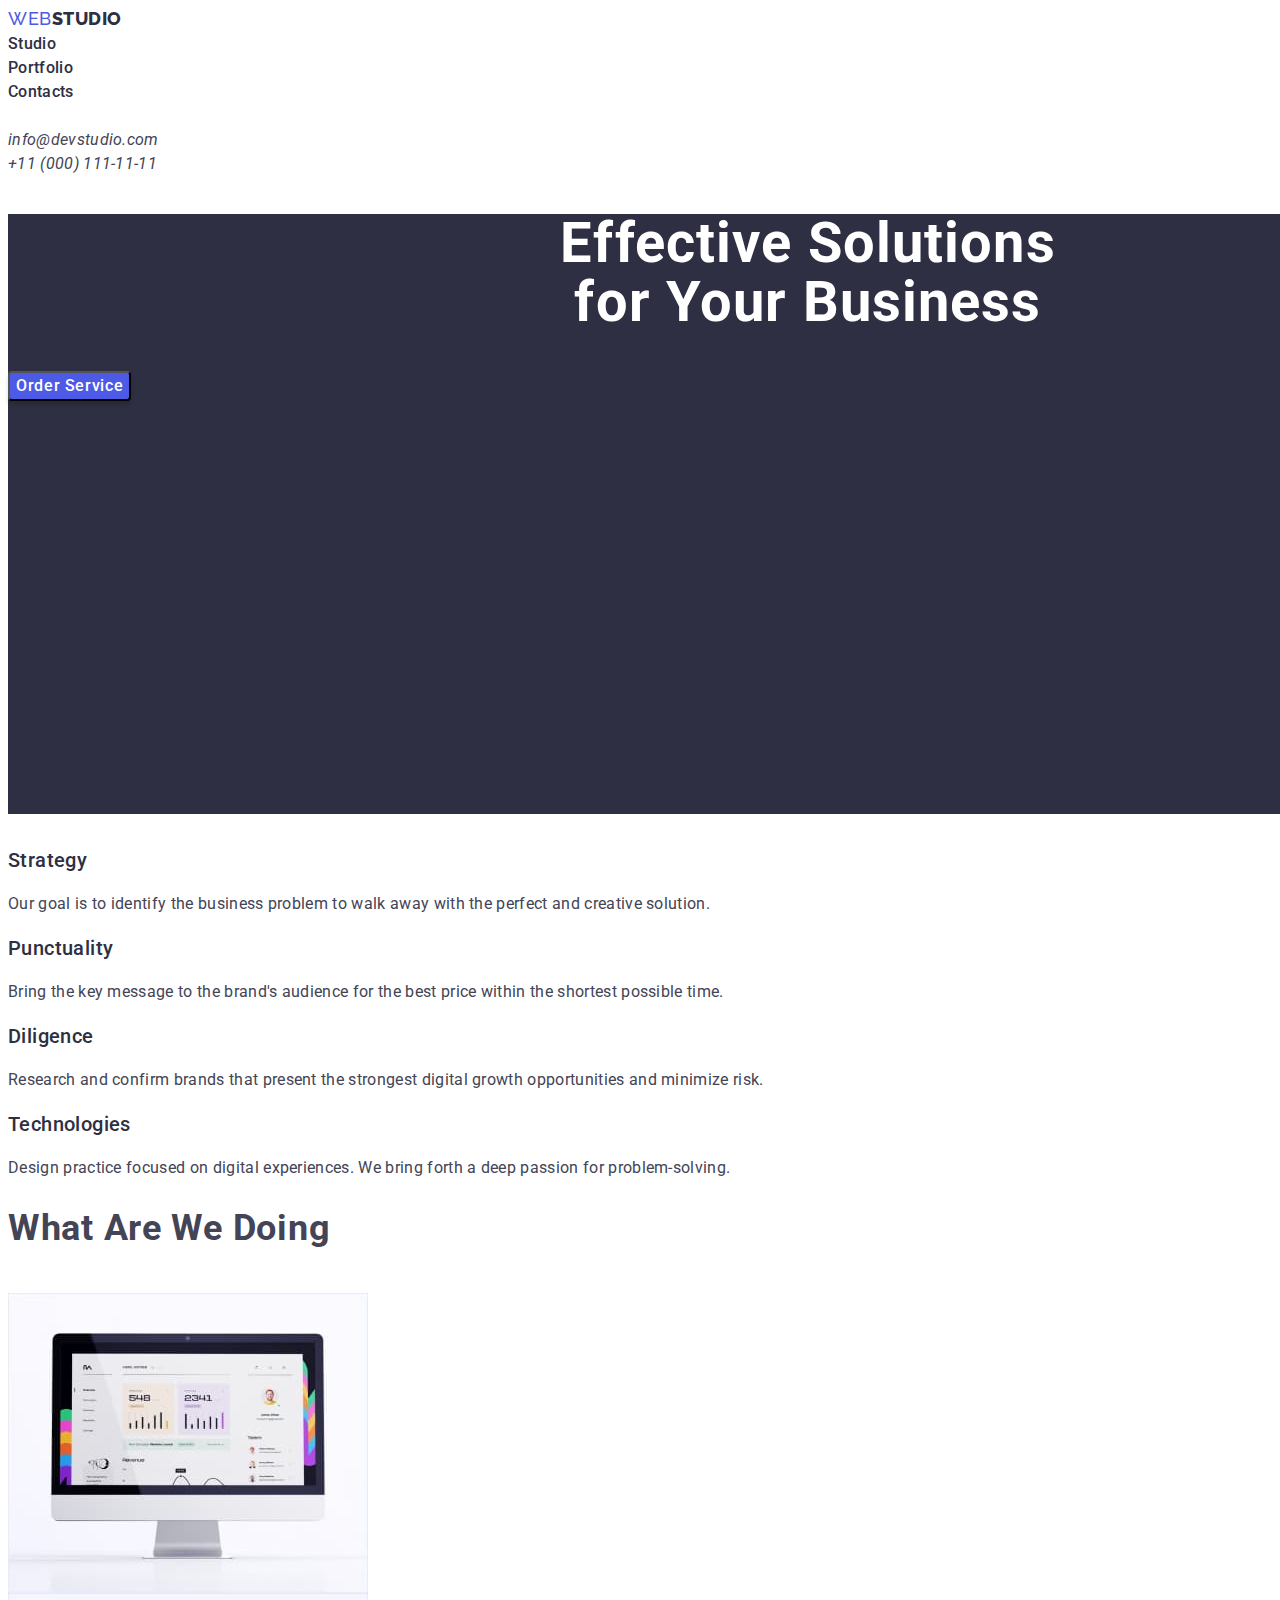
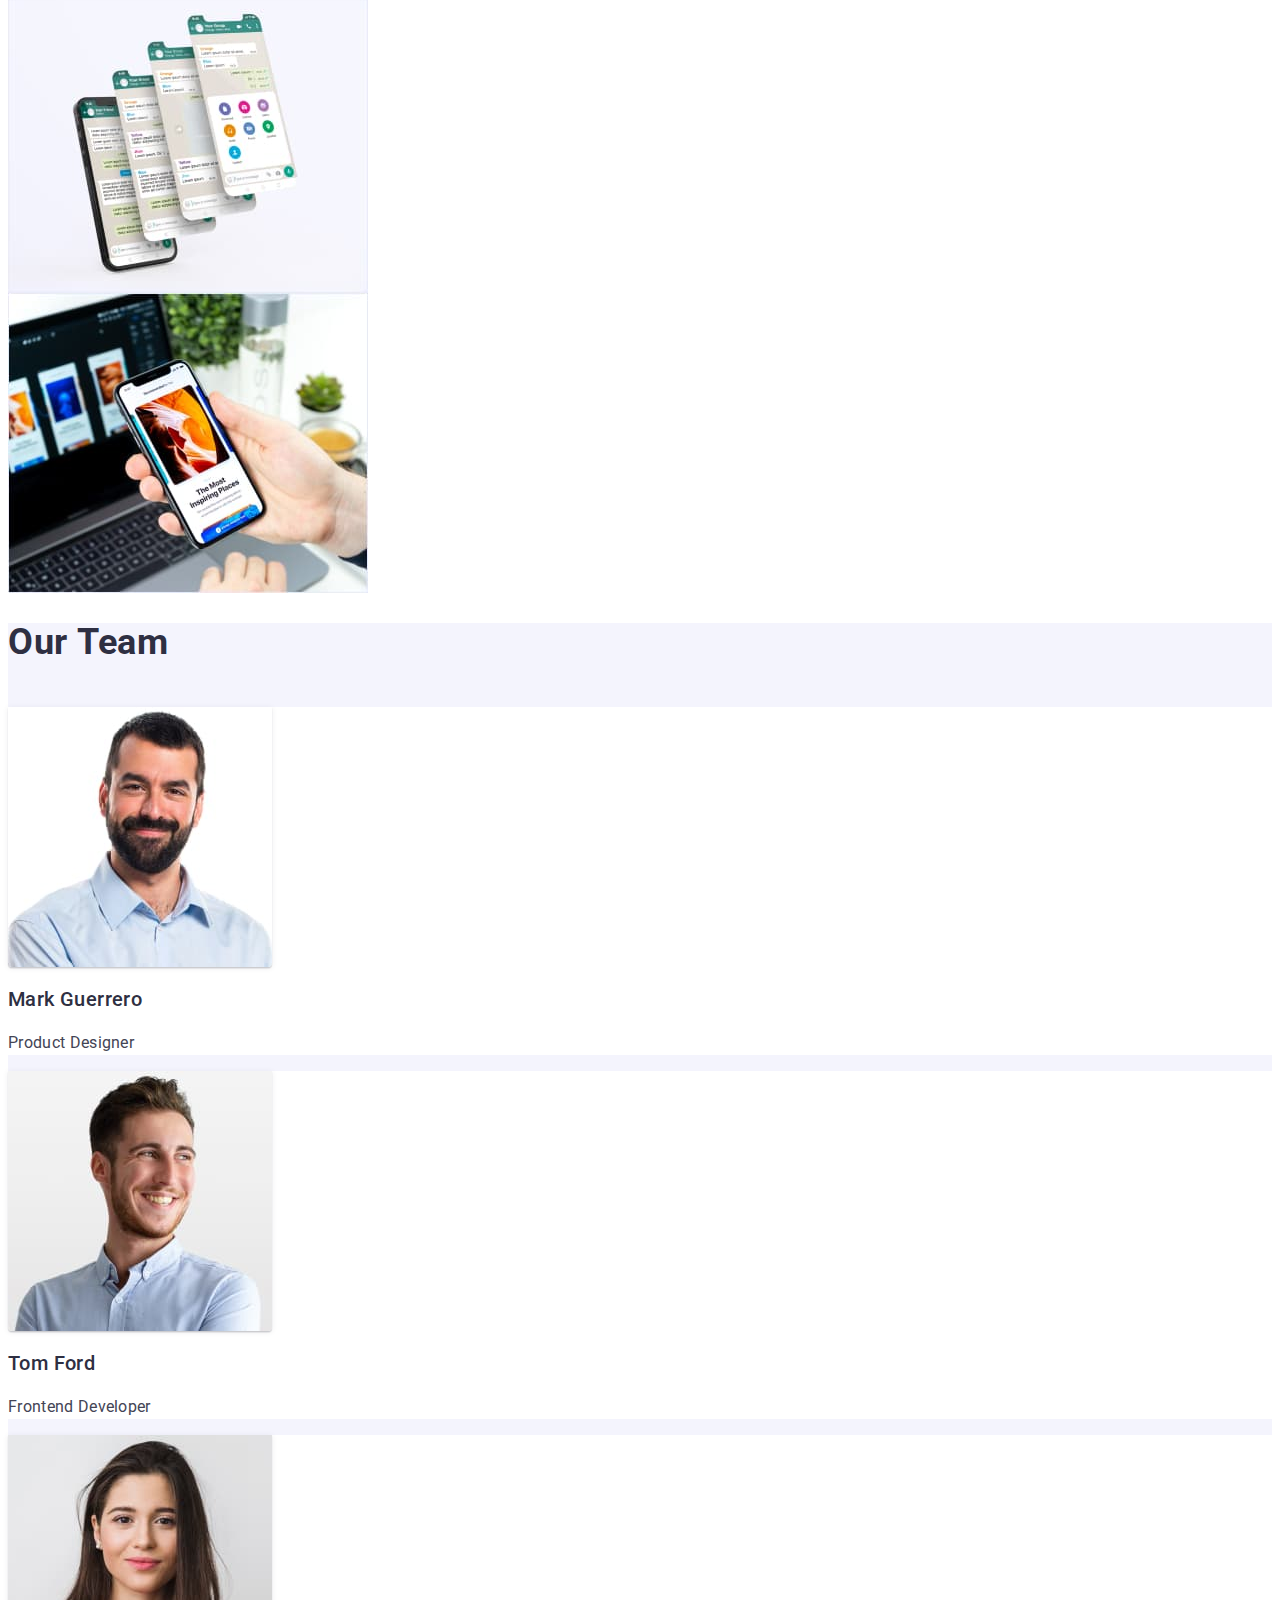
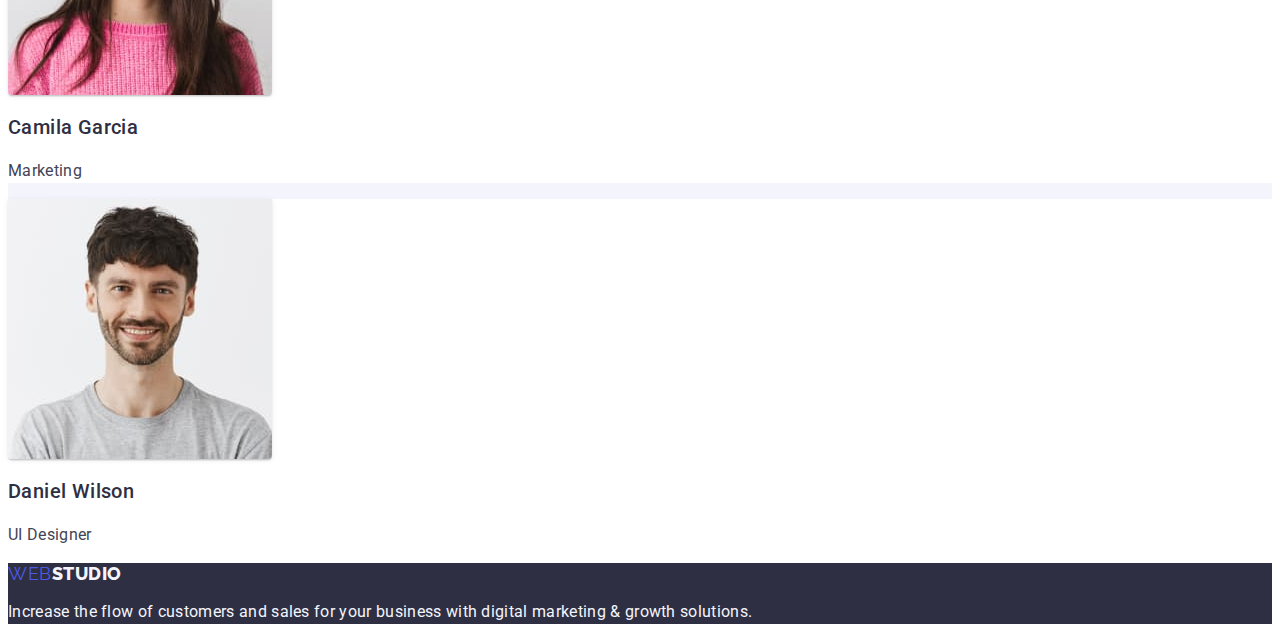
==== index.html @ 4553c9b6 "hw2" ====
<!DOCTYPE html>
<html lang="en">
<head>
    <meta charset="UTF-8">
    <meta http-equiv="X-UA-Compatible" content="IE=edge">
    <meta name="viewport" content="width=device-width, initial-scale=1.0">
    <title>WebStudio</title>
    <link rel="preconnect" href="https://fonts.googleapis.com">
    <link rel="preconnect" href="https://fonts.gstatic.com" crossorigin>
    <link href="https://fonts.googleapis.com/css2?family=Raleway:wght@800&family=Roboto:wght@400;500;700&display=swap" rel="stylesheet">
    <link rel="stylesheet" href="./css/style.css">
</head>
<body>
    <!--header-->
<header class="header-top">    
    <nav>
        <a class="linklogo" href="./index.html">Web<span class="logopart">Studio</span></a>
        <ul>
            <li><a class="menuheader" href="./index.html">Studio</a></li>
            <li><a class="menuheader" href="./portfolio.html">Portfolio</a></li>
            <li><a class="menuheader" href="#">Contacts</a></li>           
        </ul>        
    </nav>
        <address>
            <ul class="contact">
                <li><a class="contactmail" href="mailto:info@devstudio.com">info@devstudio.com</a></li>
                <li><a class="contacttel" href="tel:+110001111111">+11 (000) 111-11-11</a></li>
            </ul>
        </address>
</header>
<main>
    <!--hero--> 
    <section class="hero">
        <h1 class="herotitle">Effective Solutions <br> for Your Business</h1>
        <button type="button" class="herobutton" >Order Service</button>
    </section>

    <!--advantages-->
    <section> 
        <h2 class="visually-hidden">Advantages</h2>
        <ul>
            <li>
                <h3 class="advantage-title">Strategy</h3>
                <p class="advantage-text">Our goal is to identify the business problem to walk away with the perfect and creative solution. </p>
            </li>
            <li>
                <h3 class="advantage-title">Punctuality</h3>
                <p class="advantage-text">Bring the key message to the brand's audience for the best price within the shortest possible time.</p>
            </li>
            <li>
                <h3 class="advantage-title">Diligence</h3>
                <p class="advantage-text">Research and confirm brands that present the strongest digital growth opportunities and minimize risk.</p>
            </li>
            <li>
                <h3 class="advantage-title">Technologies</h3>
                <p class="advantage-text">Design practice focused on digital experiences. We bring forth a deep passion for problem-solving.</p>
            </li>
        </ul>
    </section>

    <!--boxes-->
    <section>
        <h2 class="boxestitle">What are we doing</h2>
        <ul class="boxfoto">
            <li class="box"><img src="./images/monitor.jpg" alt="monitor screen" width="360" height="300"></li>
            <li class="box"><img src="./images/application.jpg" alt="mobile phone screen with applications" width="360" height="300"></li>
            <li class="box"><img src="./images/mobile.jpg" alt="hand holding mobile phone" width="360" height="300"></li>
        </ul>
    </section>

    <!--team-->
    <section class="team">
        <h2 class="team-title">Our Team</h2>
        <ul>
            <li class="card">
                <img class="team-card" src="./images/guerrero.jpg" alt="mark guerrero" width="264" height="260">
                <h3 class="team-name">Mark Guerrero</h3>
                <p class="team-job">
                    Product Designer
                </p>
            </li>
            <li class="card">
                <img class="team-card" src="./images/ford.jpg" alt="tom ford" width="264" height="260">
                <h3 class="team-name">Tom Ford</h3>
                <p class="team-job">
                    Frontend Developer
                </p>
            </li>
            <li class="card">
                <img class="team-card" src="./images/garcia.jpg" alt="camila garcia" width="264" height="260">
                <h3 class="team-name">Camila Garcia</h3>
                <p class="team-job">
                    Marketing
                </p>
            </li>
            <li class="card">
                <img class="team-card" src="./images/wilson.jpg" alt="daniel wilson" width="264" height="260">
                <h3 class="team-name">Daniel Wilson</h3>
                <p class="team-job">
                    UI Designer
                </p>
            </li>
        </ul>
    </section>
</main>
    <!--footer-->
    <footer class="footer">
        <a class="linklogo" href="./index.html">Web<span class="logopartfooter" >Studio</span></a>
            <p class="footer-text">
                Increase the flow of customers and sales for your business with digital marketing & growth solutions.
            </p>
    </footer>
</body>
</html>
---- css/style.css ----
:root{
    --primary-text-color: #434455;
    --primary-bg-color: #f5f5f5;
    --accent-bg-color: #E7E9FC;
    --team-bg-color: #F4F4FD;
    --title-text-color: #2E2F42;
    --accent-color: #2196f3;
    --white-background-color: #ffffff;
    --black-color: #000000;
    --hover-focus-color: #4D5AE5;
    --button-hover-focus-color: #404BBF;
      
}

a {
    text-decoration: none;
  }
  
  ul {
    list-style: none;
    display: inline;
  }
  
  img {
    vertical-align: top;
  }
  
  h1,
  h2,
  h3 {
    font-weight: inherit;
    font-size: inherit;
  }
    
  html,
  body {
    height: 100%;
    line-height: 1;
  }

  body{
    font-family: 'Raleway', sans-serif;
    font-family: 'Roboto', sans-serif;
    font-size: 14px;
    color: var(--primary-text-color);
    background-color: var(--white-background-color);
}
.visually-hidden {
    /*приховані заголовки*/

      position: absolute;
      white-space: nowrap;
      width: 1px;
      height: 1px;
      overflow: hidden;
      border: 0;
      padding: 0;
      clip: rect(0 0 0 0);
      clip-path: inset(50%);
      margin: -1px;
}
  .header-top {
    font-size: 16px;
    font-family: Roboto;
    font-weight: 500;
    line-height: 1.5;
    letter-spacing: 0.02em;
    color: var(--title-text-color);
    align-items: center;
}
.linklogo {
    font-size: 18px;
    font-family: Raleway;
    font-style: normal;
    line-height: 1.17;
    letter-spacing: 0.03em;
    text-transform: uppercase;
    color: var(--hover-focus-color);
}
.logopart {
    font-size: 18px;
    font-family: Raleway;
    font-weight: 800;
    line-height: 1.17;
    letter-spacing: 0.03em;
    text-transform: uppercase;
    color: var(--title-text-color);
}
.menuheader {
    font-size: 16px;
    font-family: Roboto;
    font-weight: 500;
    line-height: 1.5;
    letter-spacing: 0.02em;
    color: var(--title-text-color);
}
.menuheader:hover,
.menuheader:focus {
  color: var(--hover-focus-color);
}

.contactmail {
    font-size: 16px;
    font-family: Roboto;
    font-weight: 400;
    line-height: 1.5;
    letter-spacing: 0.02em;
    color: var(--primary-text-color);
}
.contacttel {
    font-size: 16px;
    font-family: Roboto;
    font-weight: 400;
    line-height: 1.5;
    letter-spacing: 0.02em;
    color: var(--primary-text-color);
}
.hero {
    width: 1600px;
    height: 600px;
    left: 0px;
    top: 80px;
    background: var(--title-text-color);
}
.herotitle {
    /*Effective Solutions for Your Business*/
    font-size: 56px;
    font-family: Roboto;
    font-weight: 700;
    line-height: 1.07;
    letter-spacing: 0.02em;
    text-align: center;
    color: var(--white-background-color);
}
.herobutton {
    /*Order Service*/
    font-size: 16px;
    font-family: inherit;
    font-weight: 500;
    line-height: 1.5;
    letter-spacing: 0.04em;
    border-radius: 4px;
    background: var(--hover-focus-color);
    color: var(--white-background-color);
    box-shadow: 0px 4px 4px 0px rgba(0, 0, 0, 0.15);
}
.herobutton:hover,
.herobutton:focus {
    color: var(--accent-bg-color);
}

    /*Advantages*/

.advantage-title {
    font-size: 20px;
    font-family: Roboto;
    font-weight: 500;
    line-height: 1.2;
    letter-spacing: 0.02em;
    color: var(--title-text-color);
}
.advantage-text {
    font-size: 16px;
    font-family: Roboto;
    font-weight: 400;
    line-height: 1.5;
    letter-spacing: 0.02em;
    color: var(--primary-text-color);
}


.boxestitle {
    font-size: 36px;
    font-family: Roboto;
    font-weight: 700;
    line-height: 1.11;
    letter-spacing: 0.02em;
    text-transform: capitalize;
}

.team {
    background-color: var(--team-bg-color);
}
.team-title {
    font-size: 36px;
    font-family: Roboto;
    font-weight: 700;
    line-height: 1.11;
    letter-spacing: 0.02em;
    text-transform: capitalize;
    color: var(--title-text-color);
}
.team-card {
    background-color: var(--white-background-color);
    border-radius: 0px 0px 4px 4px;
    box-shadow: 0px 2px 1px 0px rgba(46, 47, 66, 0.08), 0px 1px 1px 0px rgba(46, 47, 66, 0.16), 0px 1px 6px 0px rgba(46, 47, 66, 0.08);
}

.team-name {
    font-size: 20px;
    font-family: Roboto;
    font-weight: 500;
    line-height: 1.2;
    letter-spacing: 0.02em;
    color: var(--title-text-color);
}
.team-job {
    font-size: 16px;
    font-family: Roboto;
    font-weight: 400;
    line-height: 1.5;
    letter-spacing: 0.02em;
    color: var(--primary-text-color);

}
.footer {
    background-color: var(--title-text-color);
}
.logopartfooter {
    font-size: 18px;
    font-family: Raleway;
    font-weight: 800;
    line-height: 1.17;
    letter-spacing: 0.03em;
    text-transform: uppercase;
    color: var(--team-bg-color);
}
.footer-text {
    font-size: 16px;
    font-family: Roboto;
    font-weight: 400;
    line-height: 1.5;
    letter-spacing: 0.02em;
    color: var(--team-bg-color);
}
.portfolio {
    background-color: var(--white-background-color);
}

.button-portfolio {
    font-size: 16px;
    font-family: inherit;
    font-weight: 500;
    line-height: 1.5;
    letter-spacing: 0.04em;
    color: var(--hover-focus-color);
    border-radius: 4px;
    border: 1px solid var(--accent-bg-color);
    background: var(--team-bg-color);
    cursor: pointer;
}
.button-portfolio:hover,
.button-portfolio:focus {
  background-color: var(--button-hover-focus-color);
  color: var(--white-background-color);
}
.card{
    background-color: var(--white-background-color);
}
.head-portfolio {
    font-size: 20px;
    font-family: Roboto;
    font-weight: 500;
    line-height: 1.2;
    letter-spacing: 0.02em;
    color: var(--title-text-color);
}
.portfolio-text {
    font-size: 16px;
    font-family: Roboto;
    font-weight: 400;
    line-height: 1.5;
    letter-spacing: 0.02em;
    color: var(--primary-text-color);
}
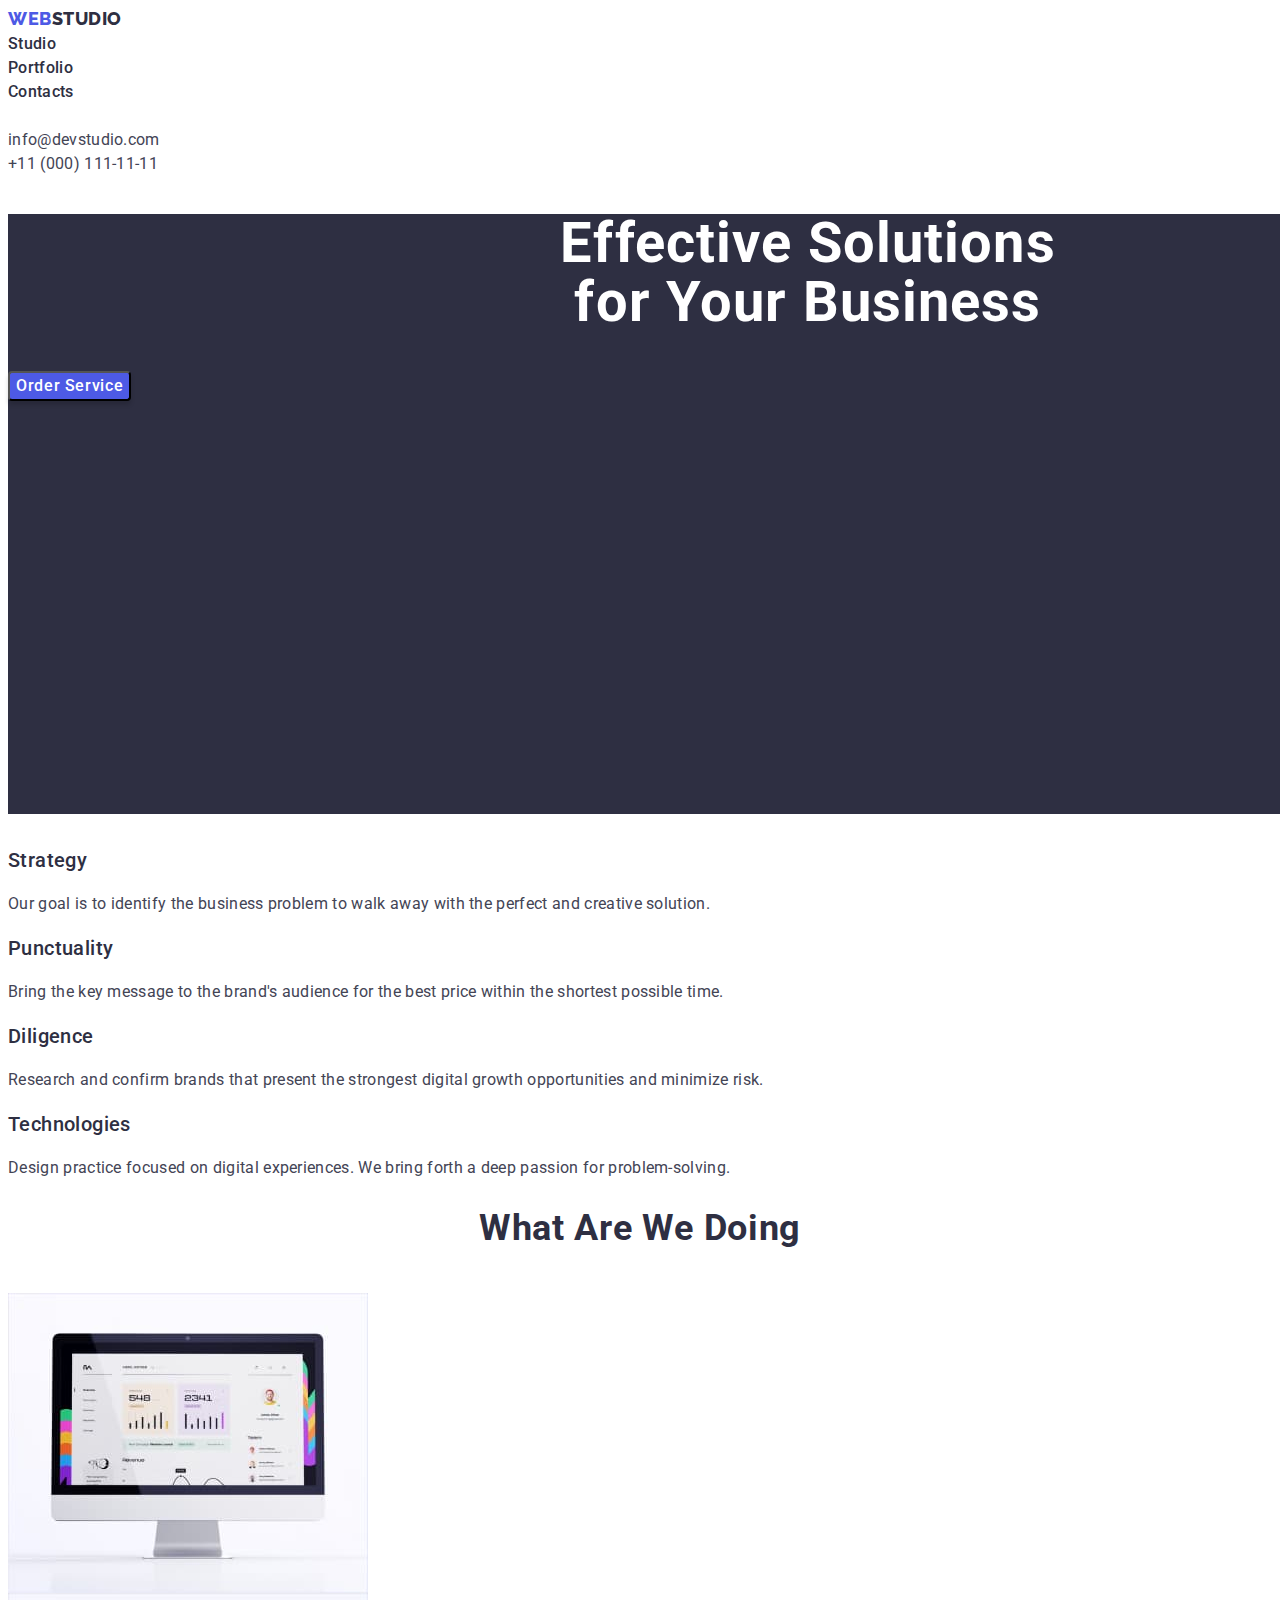
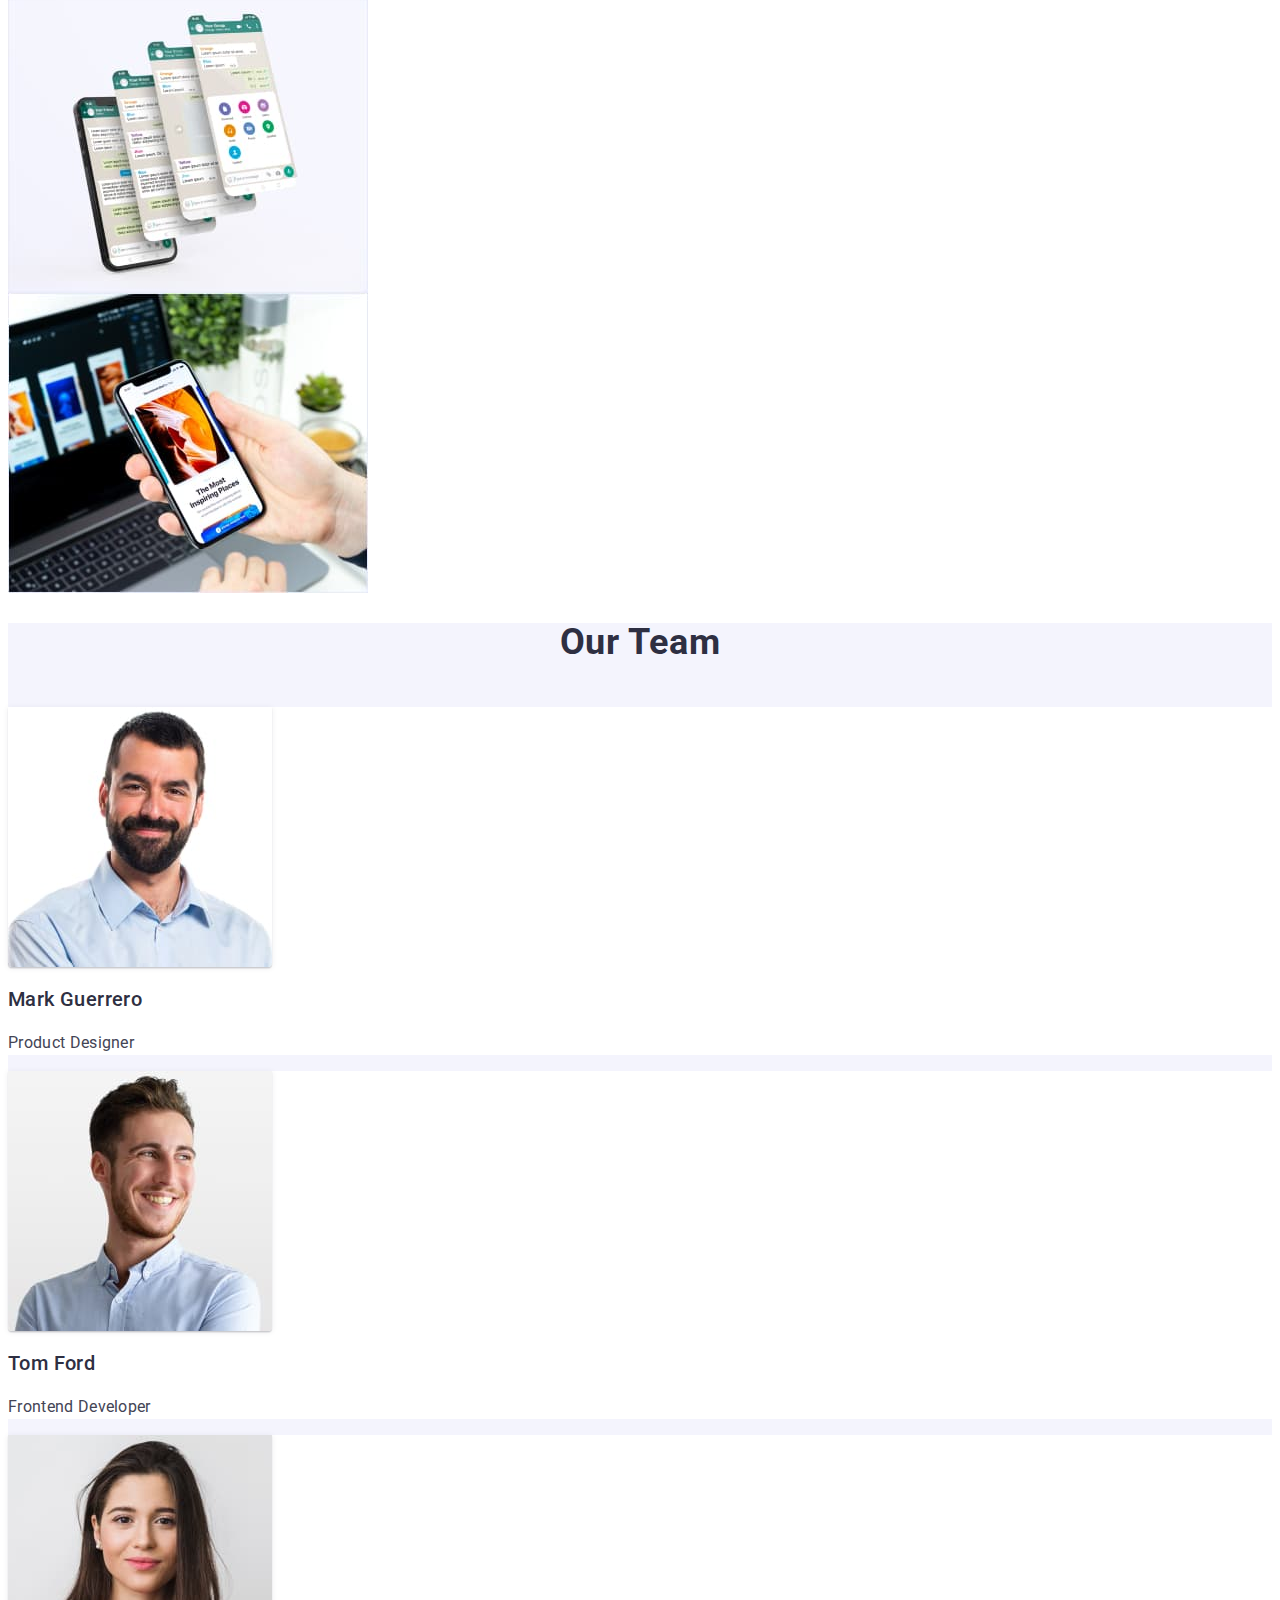
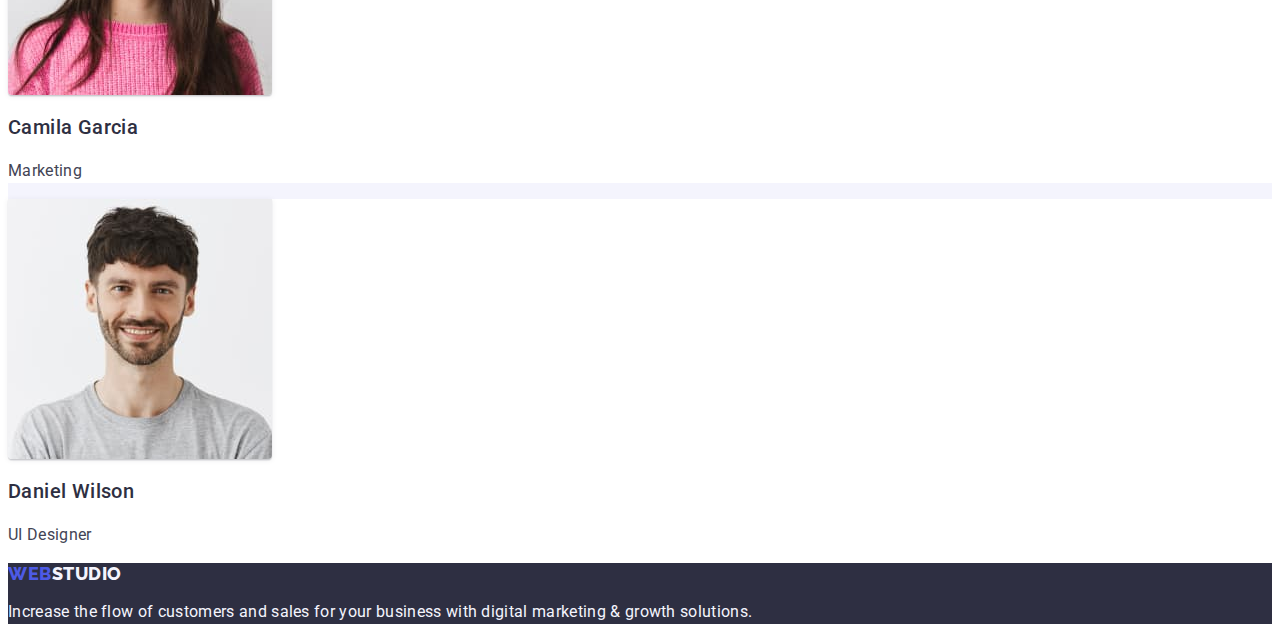
==== commit 374c0e61: "hw" ====
--- a/index.html
+++ b/index.html
@@ -14,17 +14,17 @@
     <!--header-->
 <header class="header-top">    
     <nav>
-        <a class="linklogo" href="./index.html">Web<span class="logopart">Studio</span></a>
-        <ul>
-            <li><a class="menuheader" href="./index.html">Studio</a></li>
-            <li><a class="menuheader" href="./portfolio.html">Portfolio</a></li>
-            <li><a class="menuheader" href="#">Contacts</a></li>           
+        <a class="linklogo link" href="./index.html">Web<span class="logopart link">Studio</span></a>
+        <ul class="list">
+            <li><a class="menuheader link" href="./index.html">Studio</a></li>
+            <li><a class="menuheader link" href="./portfolio.html">Portfolio</a></li>
+            <li><a class="menuheader link" href="">Contacts</a></li>           
         </ul>        
     </nav>
-        <address>
+        <address class="address">
             <ul class="contact">
-                <li><a class="contactmail" href="mailto:info@devstudio.com">info@devstudio.com</a></li>
-                <li><a class="contacttel" href="tel:+110001111111">+11 (000) 111-11-11</a></li>
+                <li><a class="contactmail link" href="mailto:info@devstudio.com">info@devstudio.com</a></li>
+                <li><a class="contacttel link" href="tel:+110001111111">+11 (000) 111-11-11</a></li>
             </ul>
         </address>
 </header>
@@ -38,7 +38,7 @@
     <!--advantages-->
     <section> 
         <h2 class="visually-hidden">Advantages</h2>
-        <ul>
+        <ul class="list">
             <li>
                 <h3 class="advantage-title">Strategy</h3>
                 <p class="advantage-text">Our goal is to identify the business problem to walk away with the perfect and creative solution. </p>
@@ -61,7 +61,7 @@
     <!--boxes-->
     <section>
         <h2 class="boxestitle">What are we doing</h2>
-        <ul class="boxfoto">
+        <ul class="boxfoto list">
             <li class="box"><img src="./images/monitor.jpg" alt="monitor screen" width="360" height="300"></li>
             <li class="box"><img src="./images/application.jpg" alt="mobile phone screen with applications" width="360" height="300"></li>
             <li class="box"><img src="./images/mobile.jpg" alt="hand holding mobile phone" width="360" height="300"></li>
@@ -71,7 +71,7 @@
     <!--team-->
     <section class="team">
         <h2 class="team-title">Our Team</h2>
-        <ul>
+        <ul class="list">
             <li class="card">
                 <img class="team-card" src="./images/guerrero.jpg" alt="mark guerrero" width="264" height="260">
                 <h3 class="team-name">Mark Guerrero</h3>
--- a/css/style.css
+++ b/css/style.css
@@ -1,4 +1,4 @@
-:root{
+:root {
     --primary-text-color: #434455;
     --primary-bg-color: #f5f5f5;
     --accent-bg-color: #E7E9FC;
@@ -8,8 +8,7 @@
     --white-background-color: #ffffff;
     --black-color: #000000;
     --hover-focus-color: #4D5AE5;
-    --button-hover-focus-color: #404BBF;
-      
+    --button-hover-focus-color: #404BBF;     
 }
 
 a {
@@ -68,9 +67,14 @@
     color: var(--title-text-color);
     align-items: center;
 }
+.link {
+    text-decoration: none;
+}
+
 .linklogo {
     font-size: 18px;
-    font-family: Raleway;
+    font-family: 'Raleway', sans-serif;
+    font-weight: 800;
     font-style: normal;
     line-height: 1.17;
     letter-spacing: 0.03em;
@@ -86,6 +90,9 @@
     text-transform: uppercase;
     color: var(--title-text-color);
 }
+.list {
+    list-style: none;
+}
 .menuheader {
     font-size: 16px;
     font-family: Roboto;
@@ -98,7 +105,9 @@
 .menuheader:focus {
   color: var(--hover-focus-color);
 }
-
+.address {
+    font-style: normal;
+}
 .contactmail {
     font-size: 16px;
     font-family: Roboto;
@@ -114,6 +123,12 @@
     line-height: 1.5;
     letter-spacing: 0.02em;
     color: var(--primary-text-color);
+}
+.contactmail:hover,
+.contactmail:focus,
+.contacttel:hover,
+.contacttel:focus,{
+  color: var(--button-hover-focus-color)
 }
 .hero {
     width: 1600px;
@@ -143,10 +158,11 @@
     background: var(--hover-focus-color);
     color: var(--white-background-color);
     box-shadow: 0px 4px 4px 0px rgba(0, 0, 0, 0.15);
+    cursor: pointer;
 }
 .herobutton:hover,
 .herobutton:focus {
-    color: var(--accent-bg-color);
+    color: var(--button-hover-focus-color);
 }
 
     /*Advantages*/
@@ -168,7 +184,6 @@
     color: var(--primary-text-color);
 }
 
-
 .boxestitle {
     font-size: 36px;
     font-family: Roboto;
@@ -176,6 +191,8 @@
     line-height: 1.11;
     letter-spacing: 0.02em;
     text-transform: capitalize;
+    text-align: center;
+    color: var(--title-text-color);
 }
 
 .team {
@@ -189,6 +206,7 @@
     letter-spacing: 0.02em;
     text-transform: capitalize;
     color: var(--title-text-color);
+    text-align: center;
 }
 .team-card {
     background-color: var(--white-background-color);
@@ -233,6 +251,7 @@
     letter-spacing: 0.02em;
     color: var(--team-bg-color);
 }
+/*Portfolio*/
 .portfolio {
     background-color: var(--white-background-color);
 }
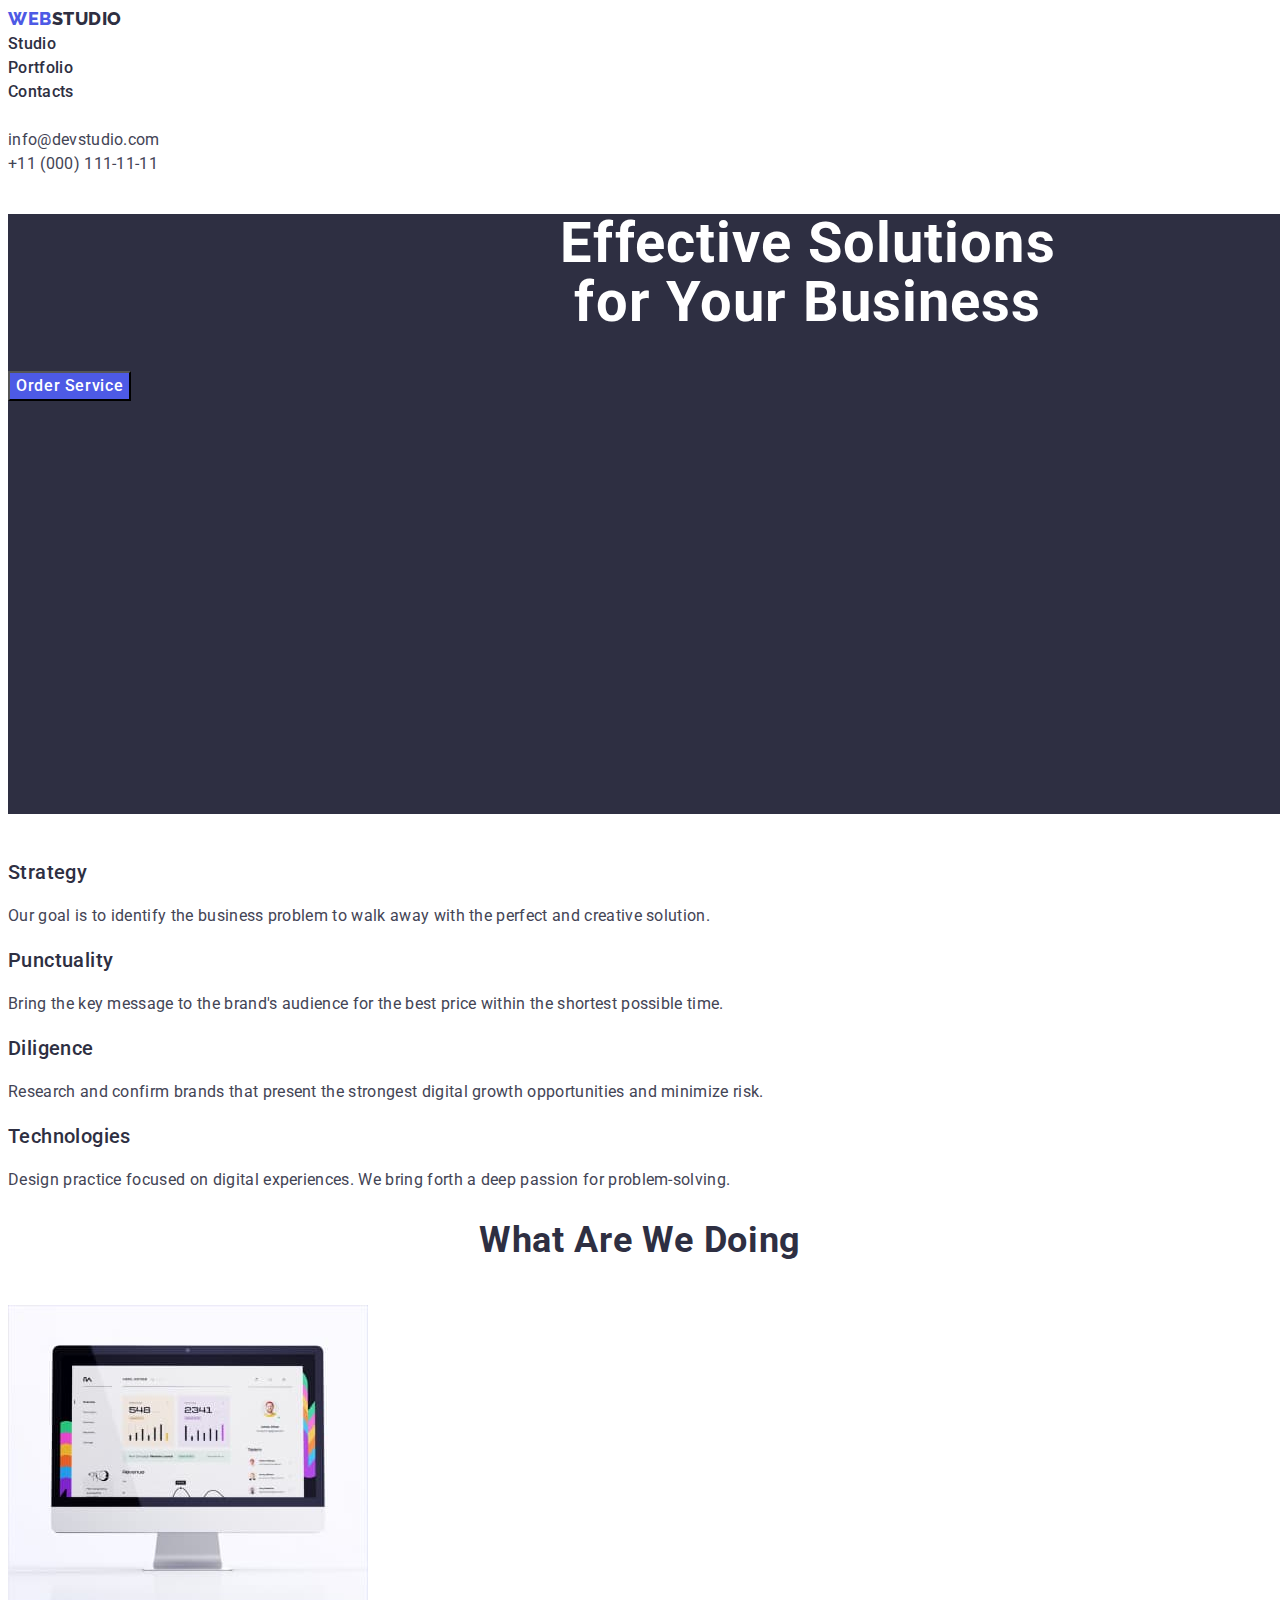
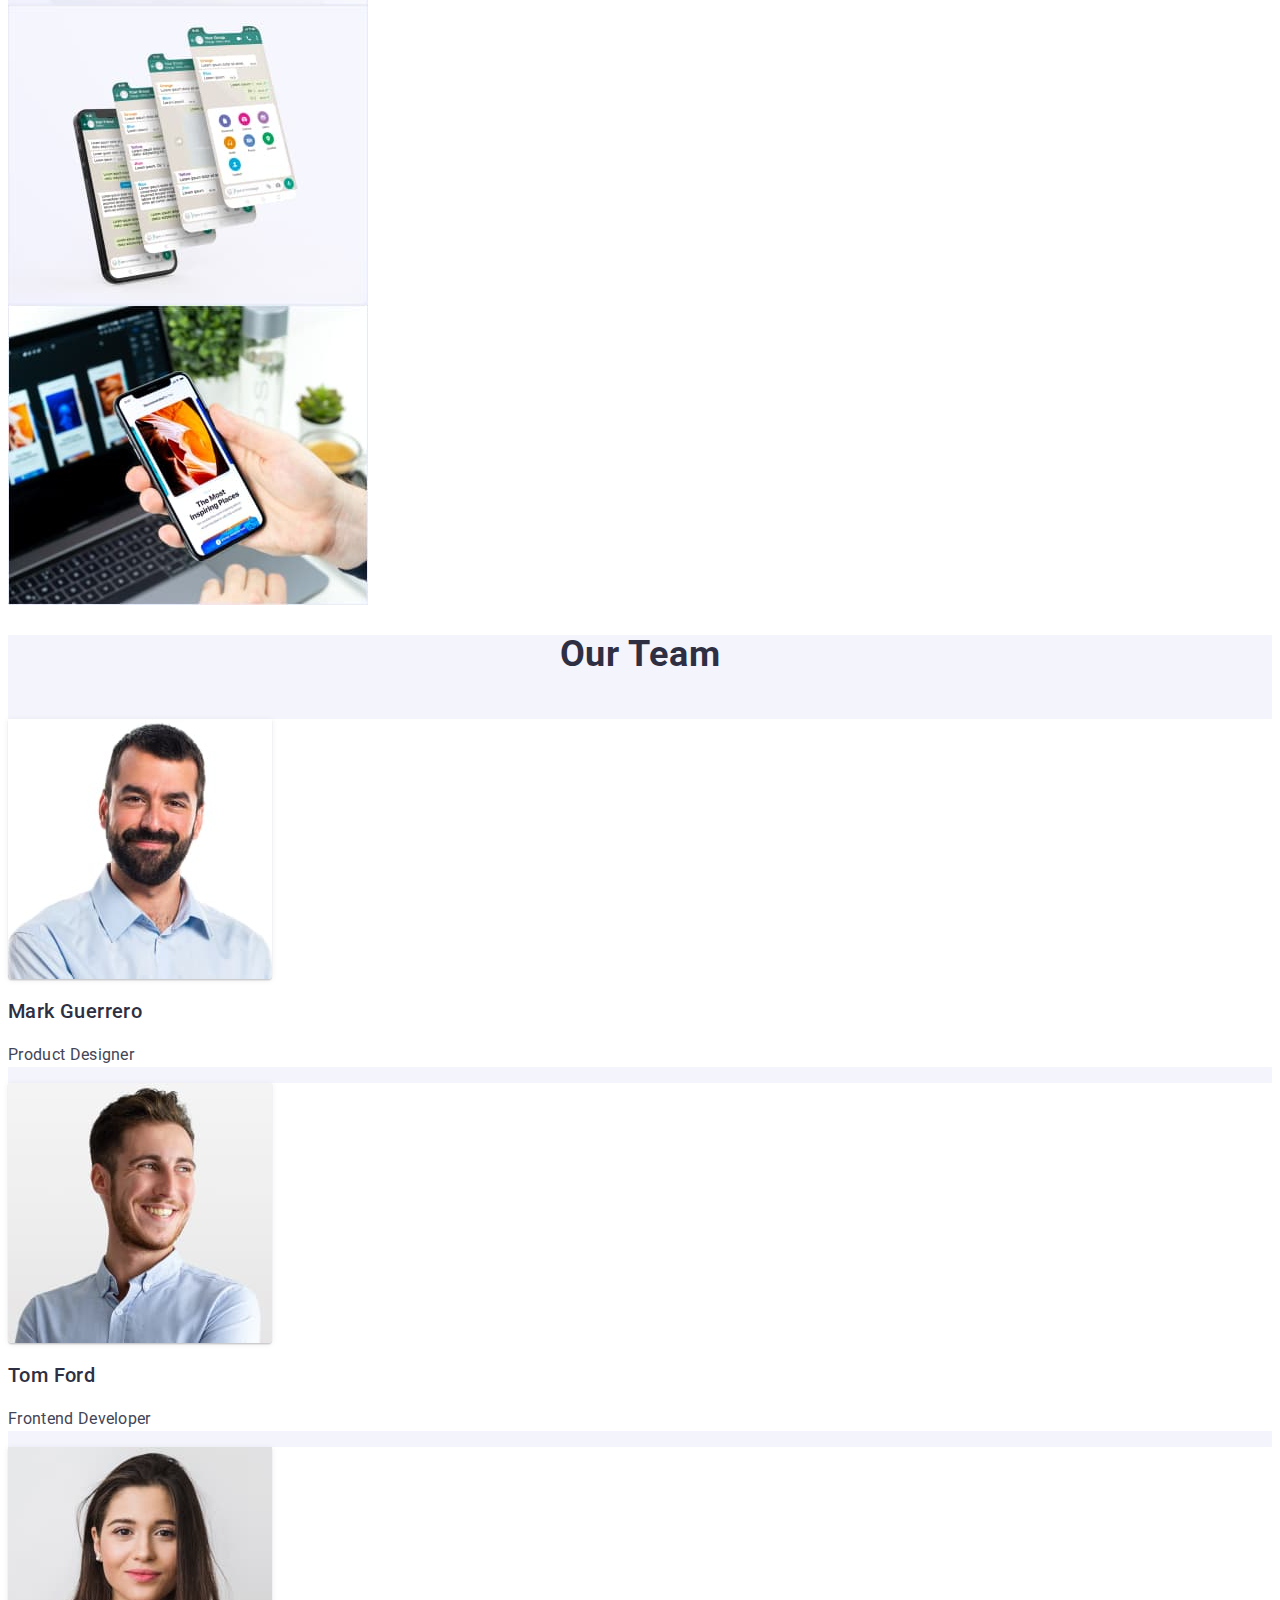
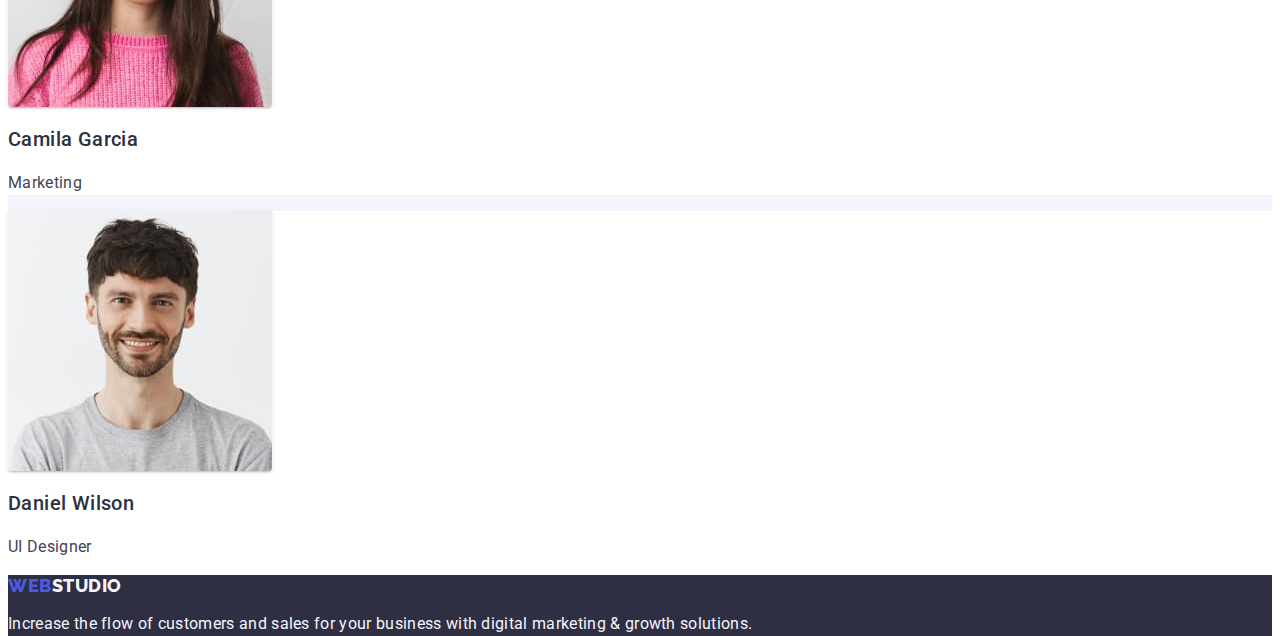
==== commit 74efe074: "hw2" ====
--- a/index.html
+++ b/index.html
@@ -105,7 +105,7 @@
 </main>
     <!--footer-->
     <footer class="footer">
-        <a class="linklogo" href="./index.html">Web<span class="logopartfooter" >Studio</span></a>
+        <a class="linklogo link" href="./index.html">Web<span class="logopartfooter link" >Studio</span></a>
             <p class="footer-text">
                 Increase the flow of customers and sales for your business with digital marketing & growth solutions.
             </p>
--- a/css/style.css
+++ b/css/style.css
@@ -47,13 +47,8 @@
 .visually-hidden {
     /*приховані заголовки*/
 
-      position: absolute;
       white-space: nowrap;
-      width: 1px;
-      height: 1px;
       overflow: hidden;
-      border: 0;
-      padding: 0;
       clip: rect(0 0 0 0);
       clip-path: inset(50%);
       margin: -1px;
@@ -65,8 +60,8 @@
     line-height: 1.5;
     letter-spacing: 0.02em;
     color: var(--title-text-color);
-    align-items: center;
-}
+}
+
 .link {
     text-decoration: none;
 }
@@ -103,7 +98,7 @@
 }
 .menuheader:hover,
 .menuheader:focus {
-  color: var(--hover-focus-color);
+    color: var(--hover-focus-color);
 }
 .address {
     font-style: normal;
@@ -154,10 +149,8 @@
     font-weight: 500;
     line-height: 1.5;
     letter-spacing: 0.04em;
-    border-radius: 4px;
     background: var(--hover-focus-color);
     color: var(--white-background-color);
-    box-shadow: 0px 4px 4px 0px rgba(0, 0, 0, 0.15);
     cursor: pointer;
 }
 .herobutton:hover,
@@ -263,15 +256,13 @@
     line-height: 1.5;
     letter-spacing: 0.04em;
     color: var(--hover-focus-color);
-    border-radius: 4px;
-    border: 1px solid var(--accent-bg-color);
     background: var(--team-bg-color);
     cursor: pointer;
 }
 .button-portfolio:hover,
 .button-portfolio:focus {
-  background-color: var(--button-hover-focus-color);
-  color: var(--white-background-color);
+    background-color: var(--button-hover-focus-color);
+    color: var(--white-background-color);
 }
 .card{
     background-color: var(--white-background-color);
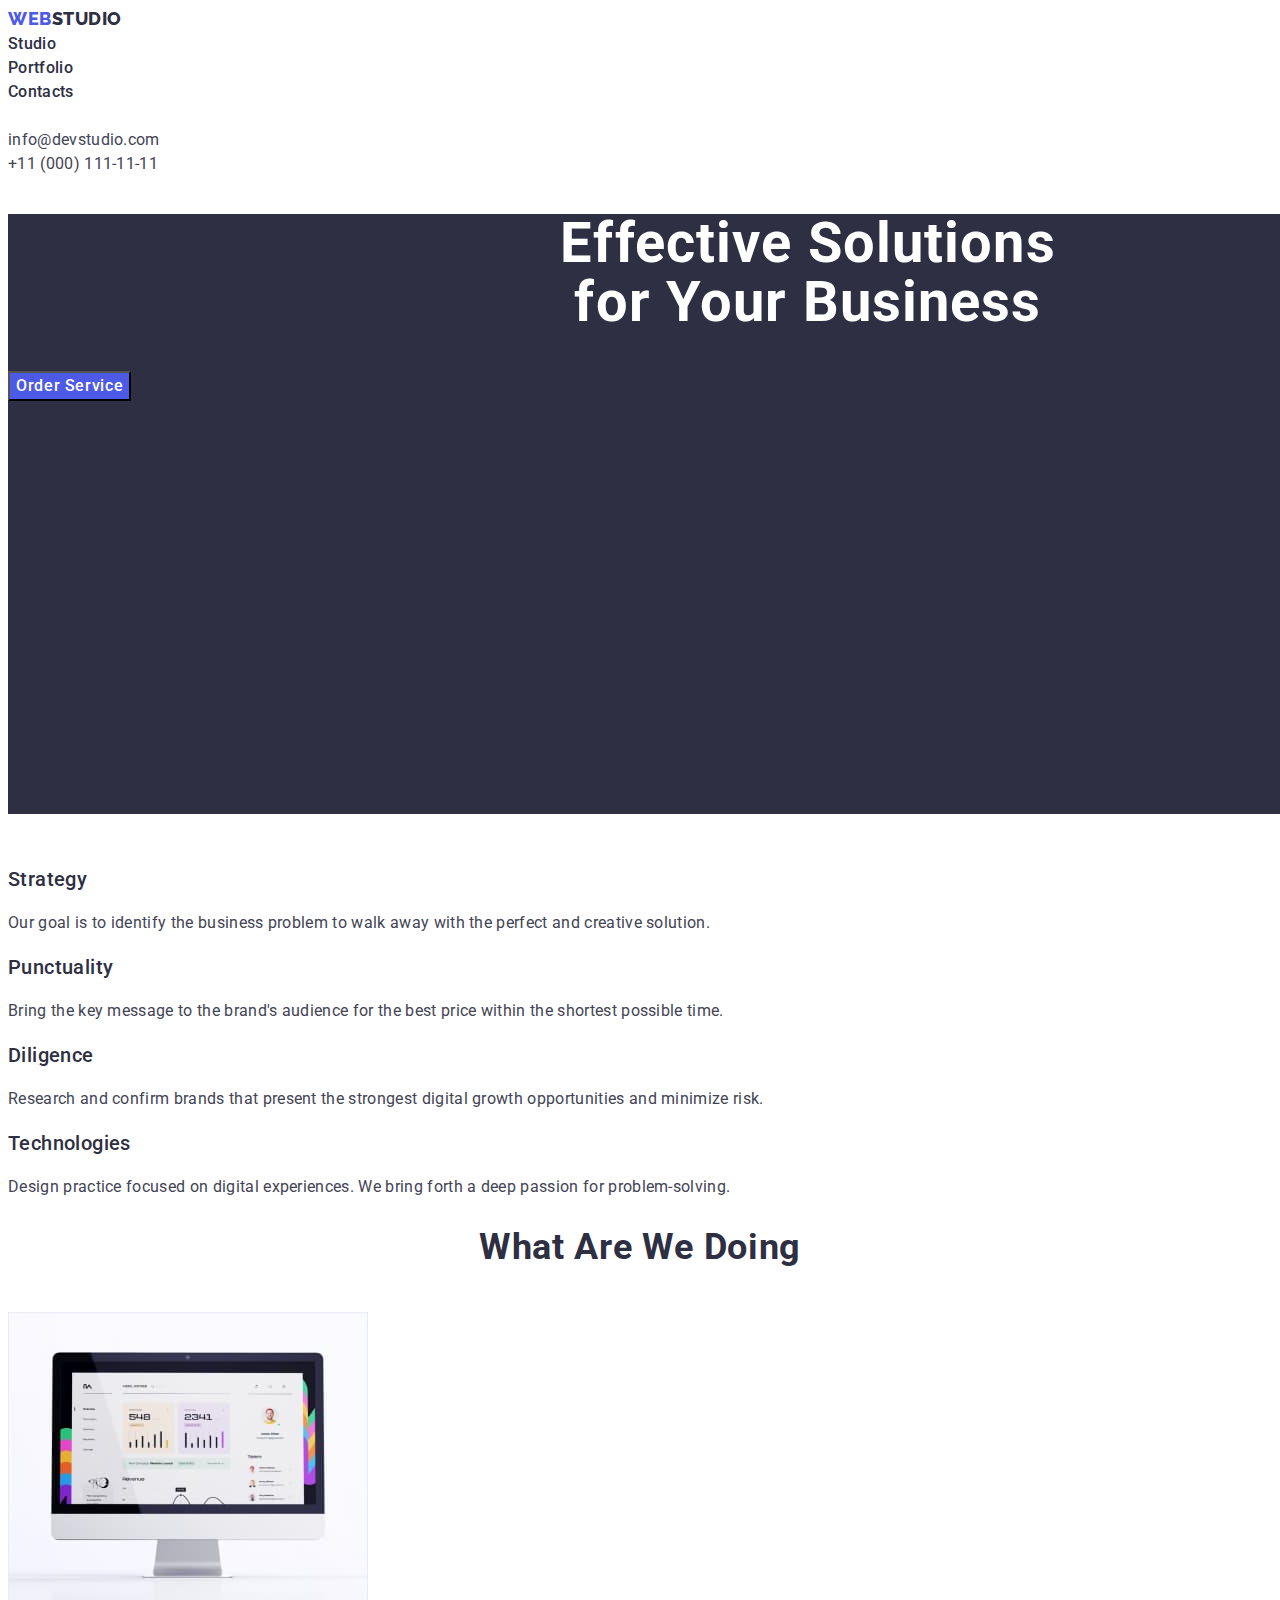
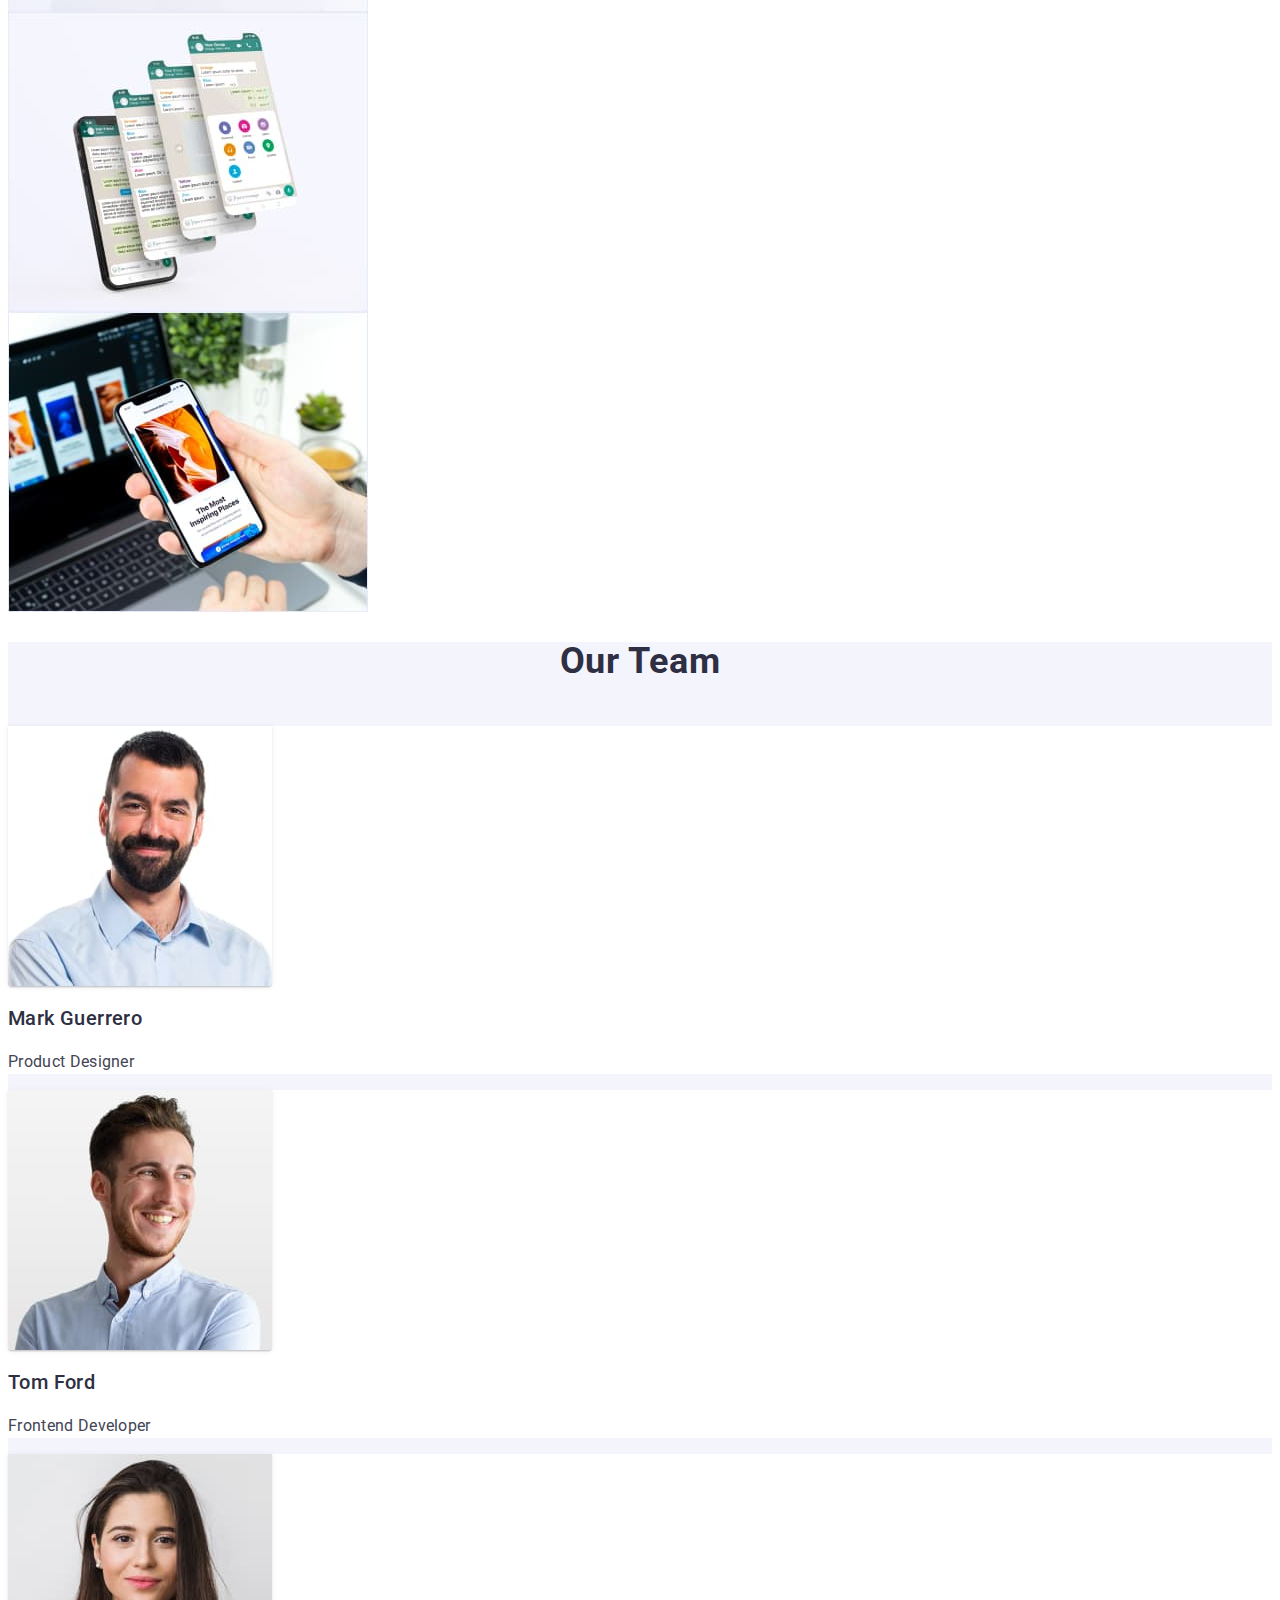
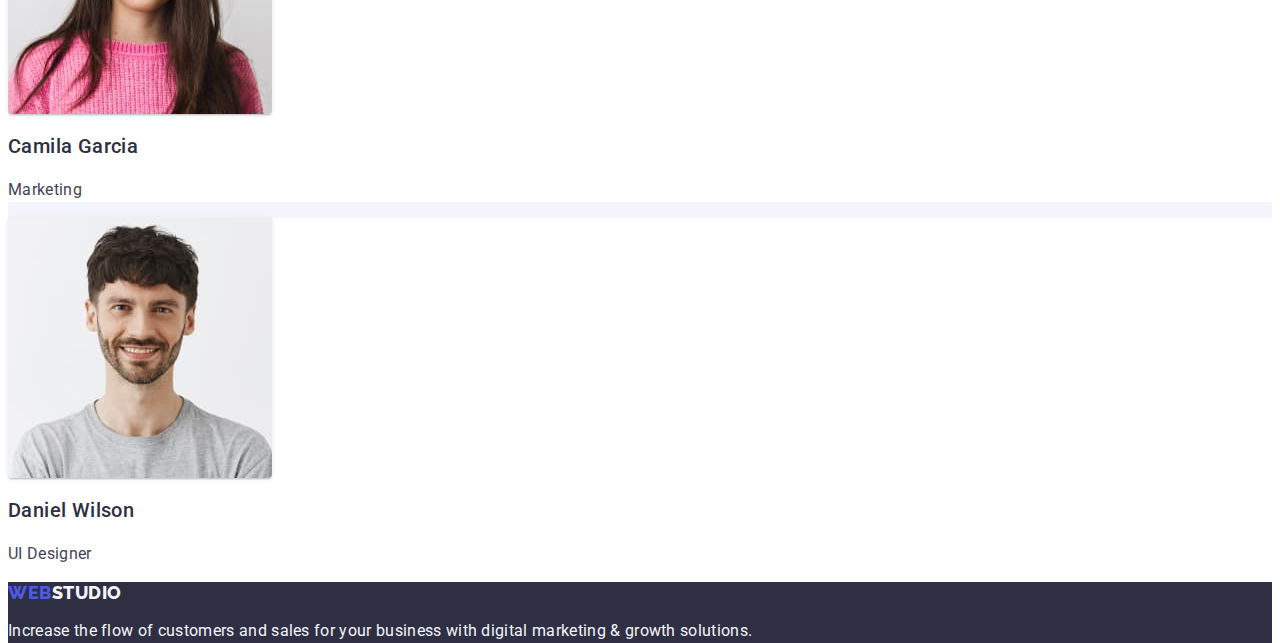
==== commit 1c3c74e8: "6" ====
--- a/index.html
+++ b/index.html
@@ -22,7 +22,7 @@
         </ul>        
     </nav>
         <address class="address">
-            <ul class="contact">
+            <ul class="contact list">
                 <li><a class="contactmail link" href="mailto:info@devstudio.com">info@devstudio.com</a></li>
                 <li><a class="contacttel link" href="tel:+110001111111">+11 (000) 111-11-11</a></li>
             </ul>
--- a/css/style.css
+++ b/css/style.css
@@ -24,13 +24,7 @@
     vertical-align: top;
   }
   
-  h1,
-  h2,
-  h3 {
-    font-weight: inherit;
-    font-size: inherit;
-  }
-    
+     
   html,
   body {
     height: 100%;
@@ -47,7 +41,6 @@
 .visually-hidden {
     /*приховані заголовки*/
 
-      white-space: nowrap;
       overflow: hidden;
       clip: rect(0 0 0 0);
       clip-path: inset(50%);
@@ -98,7 +91,7 @@
 }
 .menuheader:hover,
 .menuheader:focus {
-    color: var(--hover-focus-color);
+    color: var(--button-hover-focus-color);
 }
 .address {
     font-style: normal;
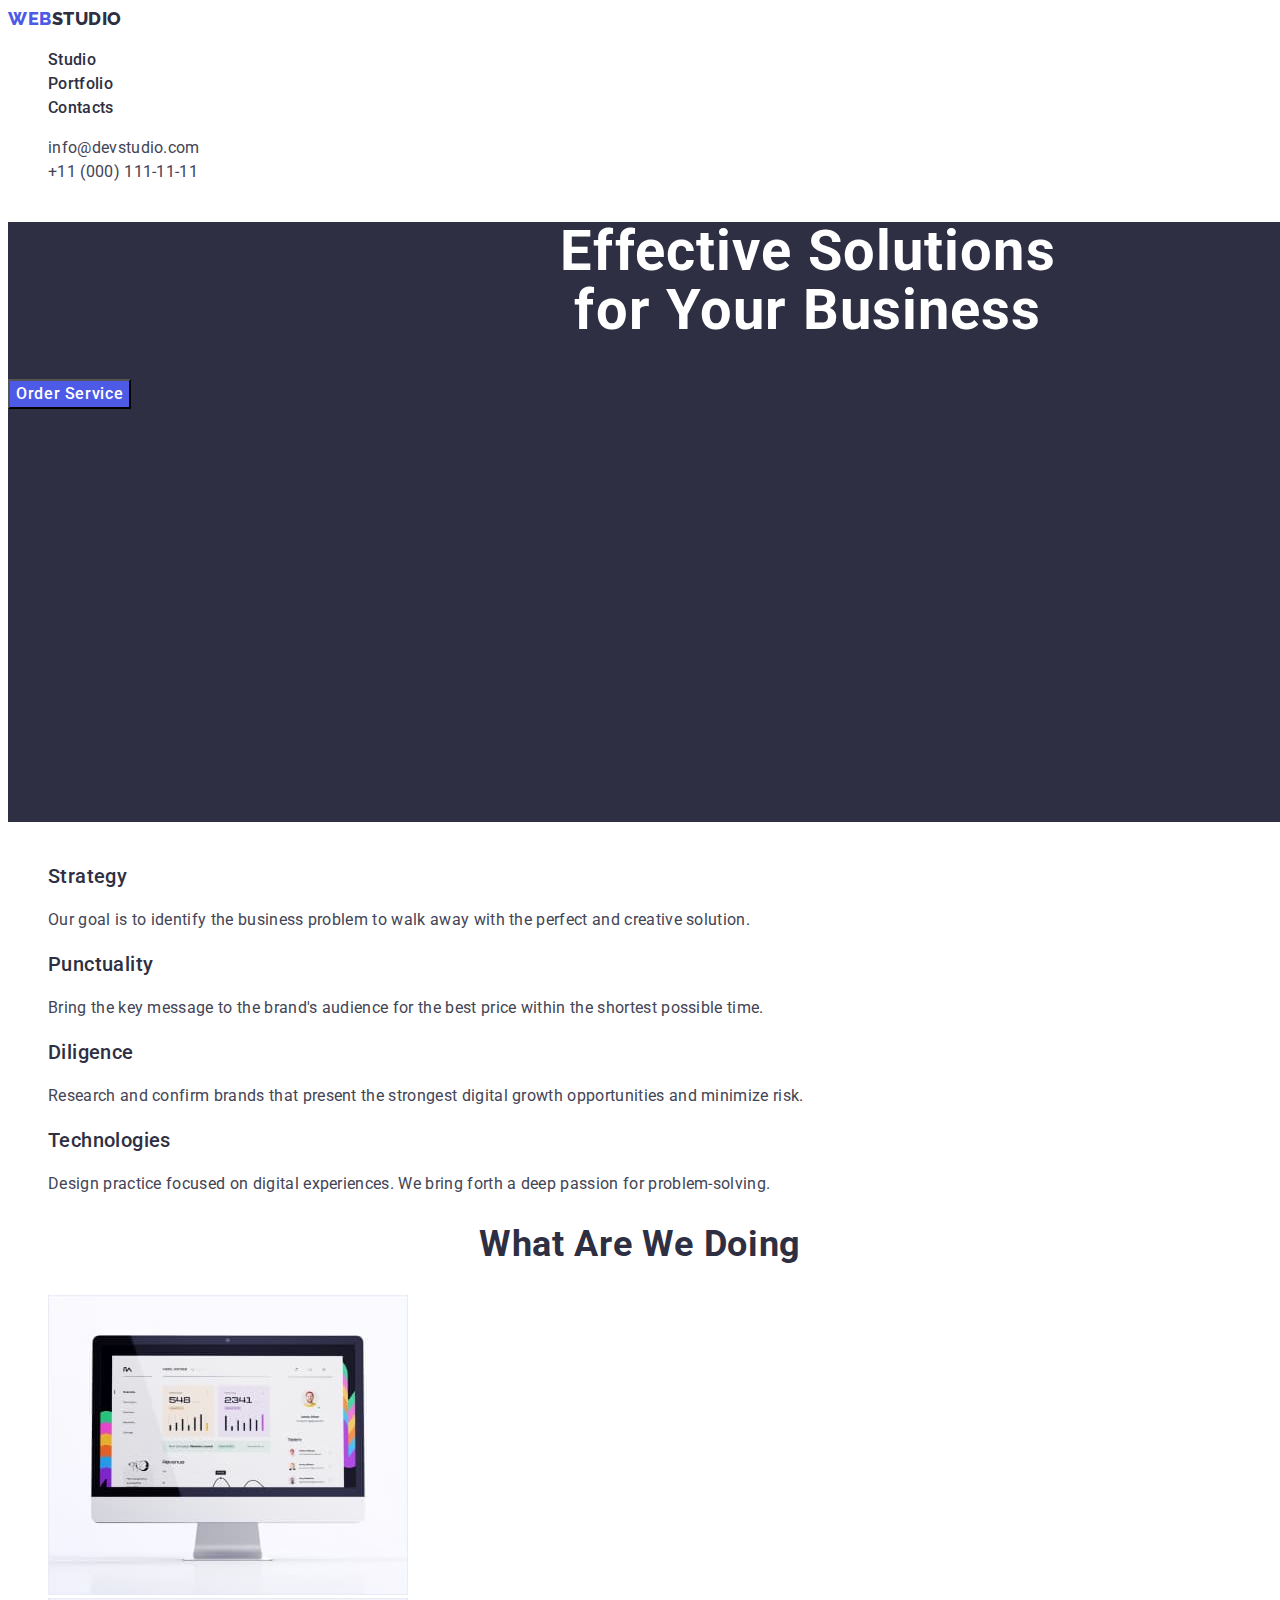
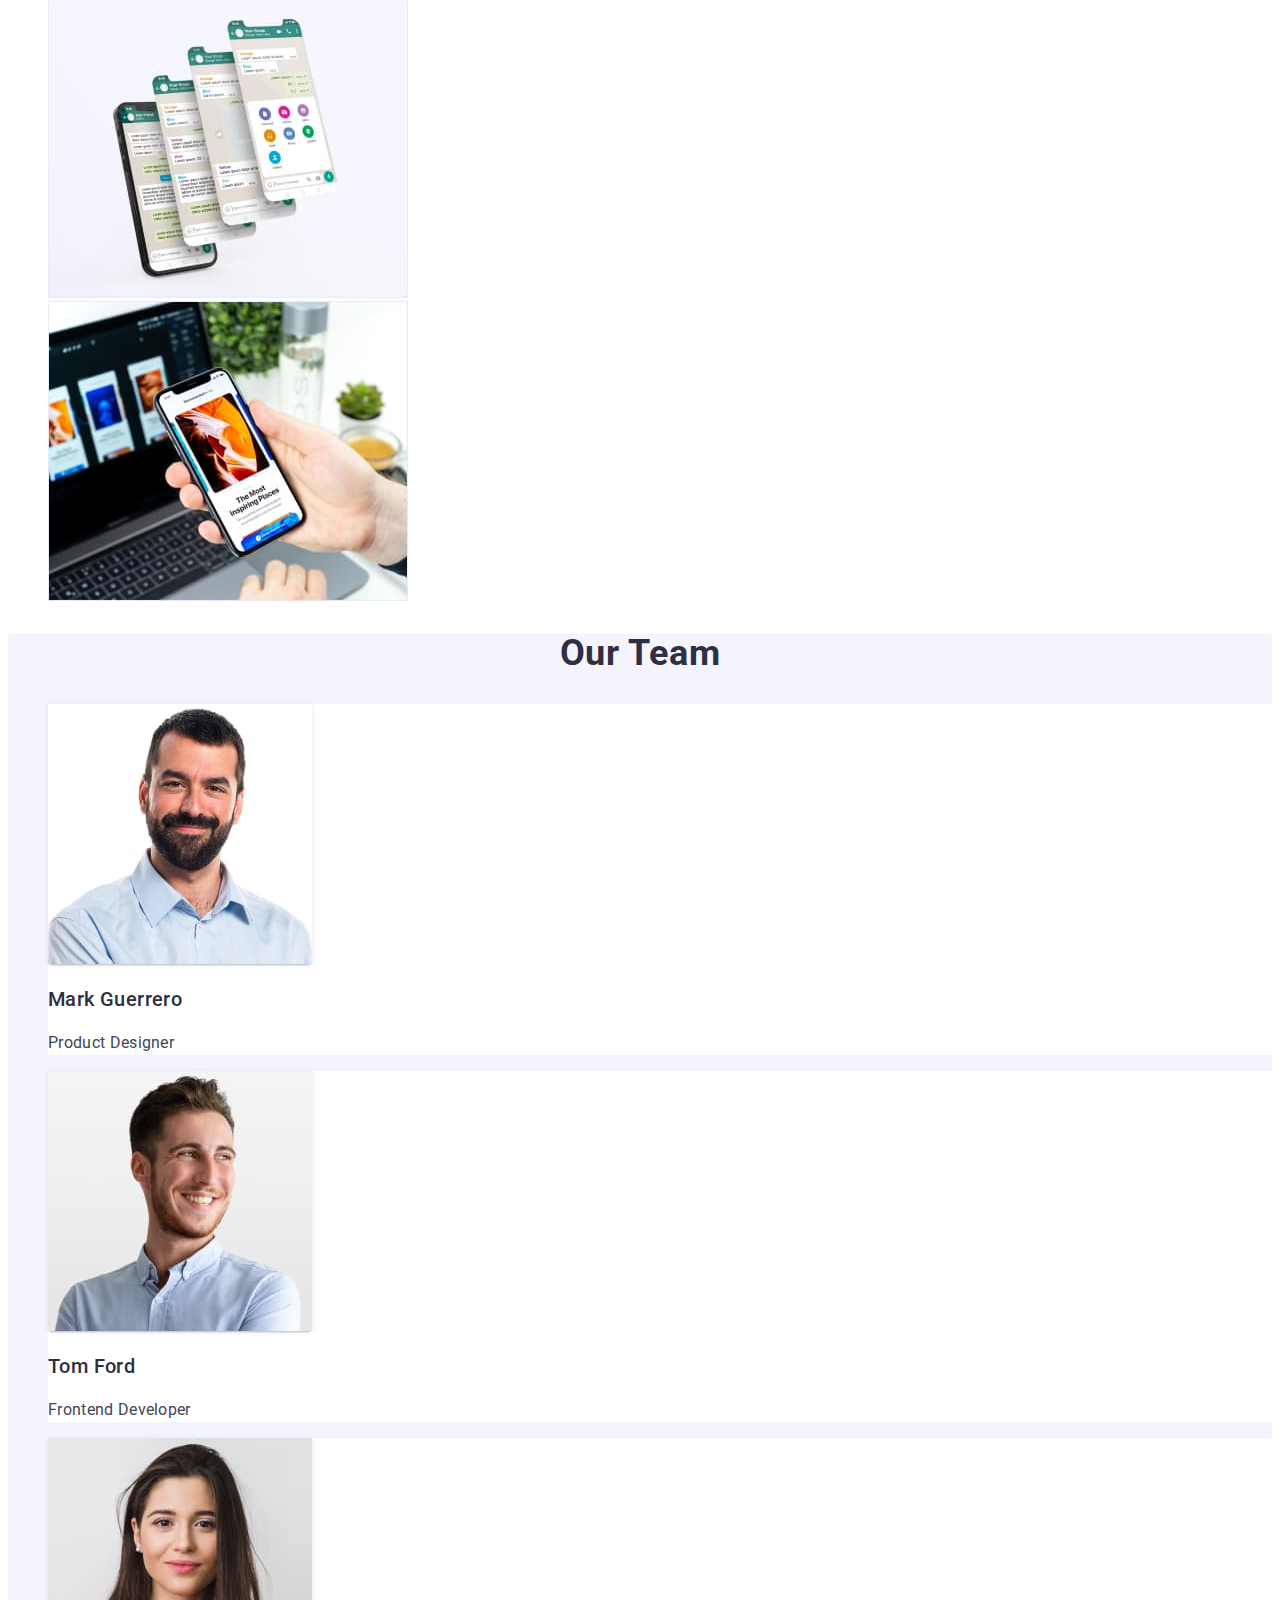
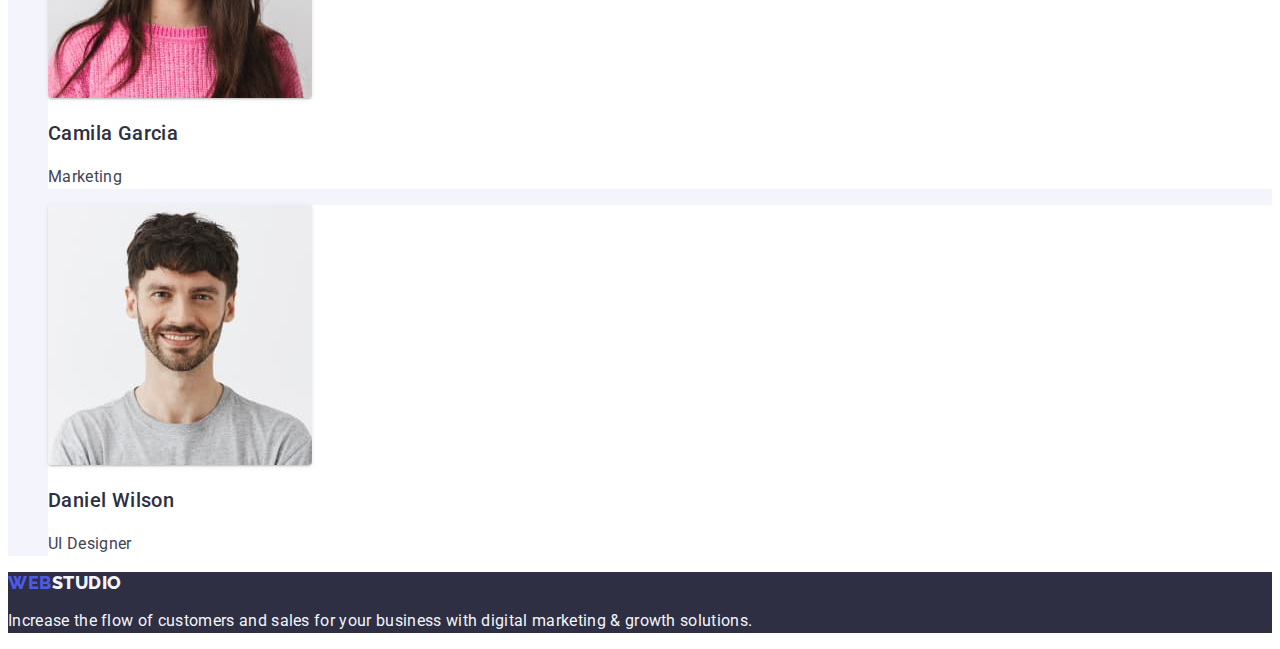
==== commit 8326f84e: "7" ====
--- a/index.html
+++ b/index.html
@@ -23,8 +23,8 @@
     </nav>
         <address class="address">
             <ul class="contact list">
-                <li><a class="contactmail link" href="mailto:info@devstudio.com">info@devstudio.com</a></li>
-                <li><a class="contacttel link" href="tel:+110001111111">+11 (000) 111-11-11</a></li>
+                <li><a class="contact link" href="mailto:info@devstudio.com">info@devstudio.com</a></li>
+                <li><a class="contact link" href="tel:+110001111111">+11 (000) 111-11-11</a></li>
             </ul>
         </address>
 </header>
--- a/css/style.css
+++ b/css/style.css
@@ -8,30 +8,14 @@
     --white-background-color: #ffffff;
     --black-color: #000000;
     --hover-focus-color: #4D5AE5;
-    --button-hover-focus-color: #404BBF;     
+    --button-hover-focus-color: #404bbf;     
 }
 
 a {
     text-decoration: none;
   }
-  
-  ul {
-    list-style: none;
-    display: inline;
-  }
-  
-  img {
-    vertical-align: top;
-  }
-  
-     
-  html,
-  body {
-    height: 100%;
-    line-height: 1;
-  }
-
-  body{
+          
+body{
     font-family: 'Raleway', sans-serif;
     font-family: 'Roboto', sans-serif;
     font-size: 14px;
@@ -96,26 +80,17 @@
 .address {
     font-style: normal;
 }
-.contactmail {
-    font-size: 16px;
-    font-family: Roboto;
-    font-weight: 400;
-    line-height: 1.5;
-    letter-spacing: 0.02em;
-    color: var(--primary-text-color);
-}
-.contacttel {
-    font-size: 16px;
-    font-family: Roboto;
-    font-weight: 400;
-    line-height: 1.5;
-    letter-spacing: 0.02em;
-    color: var(--primary-text-color);
-}
-.contactmail:hover,
-.contactmail:focus,
-.contacttel:hover,
-.contacttel:focus,{
+.contact {
+    font-size: 16px;
+    font-family: Roboto;
+    font-weight: 400;
+    line-height: 1.5;
+    letter-spacing: 0.02em;
+    color: var(--primary-text-color);
+}
+
+.contact:hover,
+.contact:focus,{
   color: var(--button-hover-focus-color)
 }
 .hero {
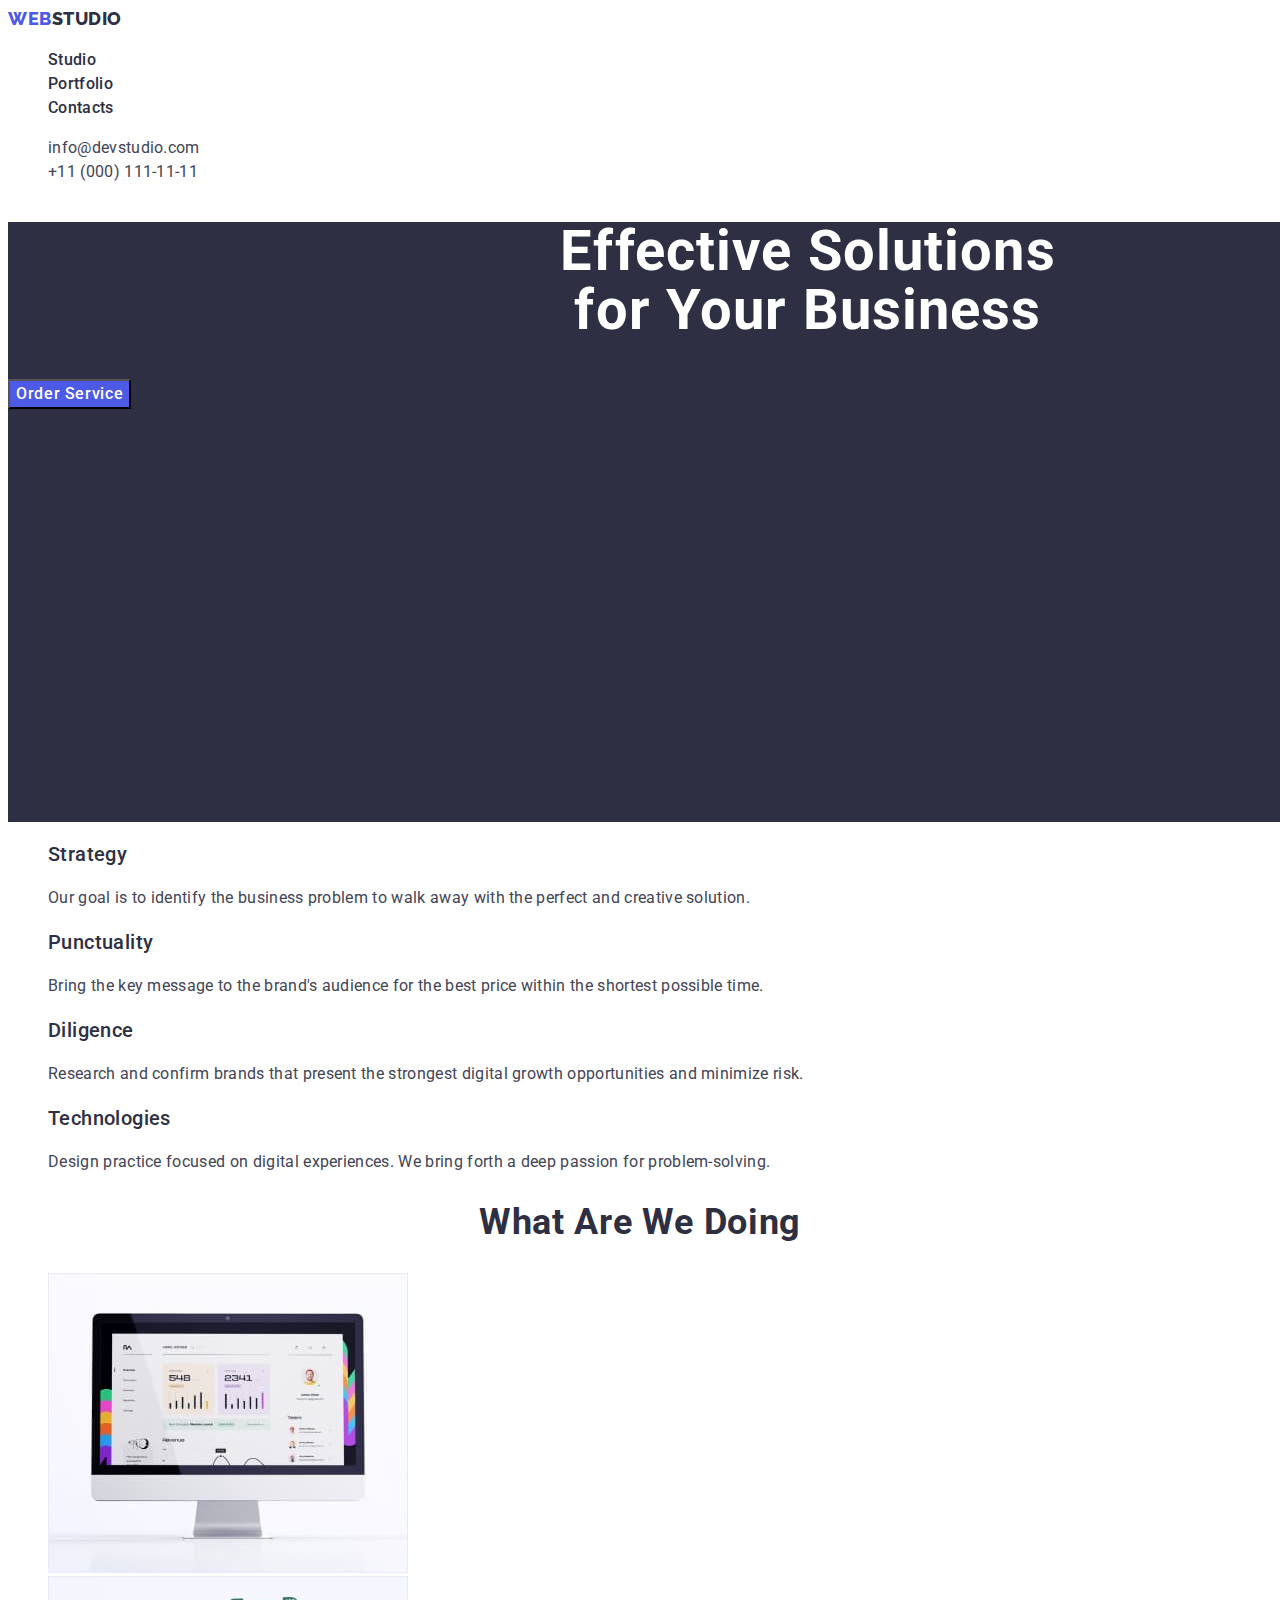
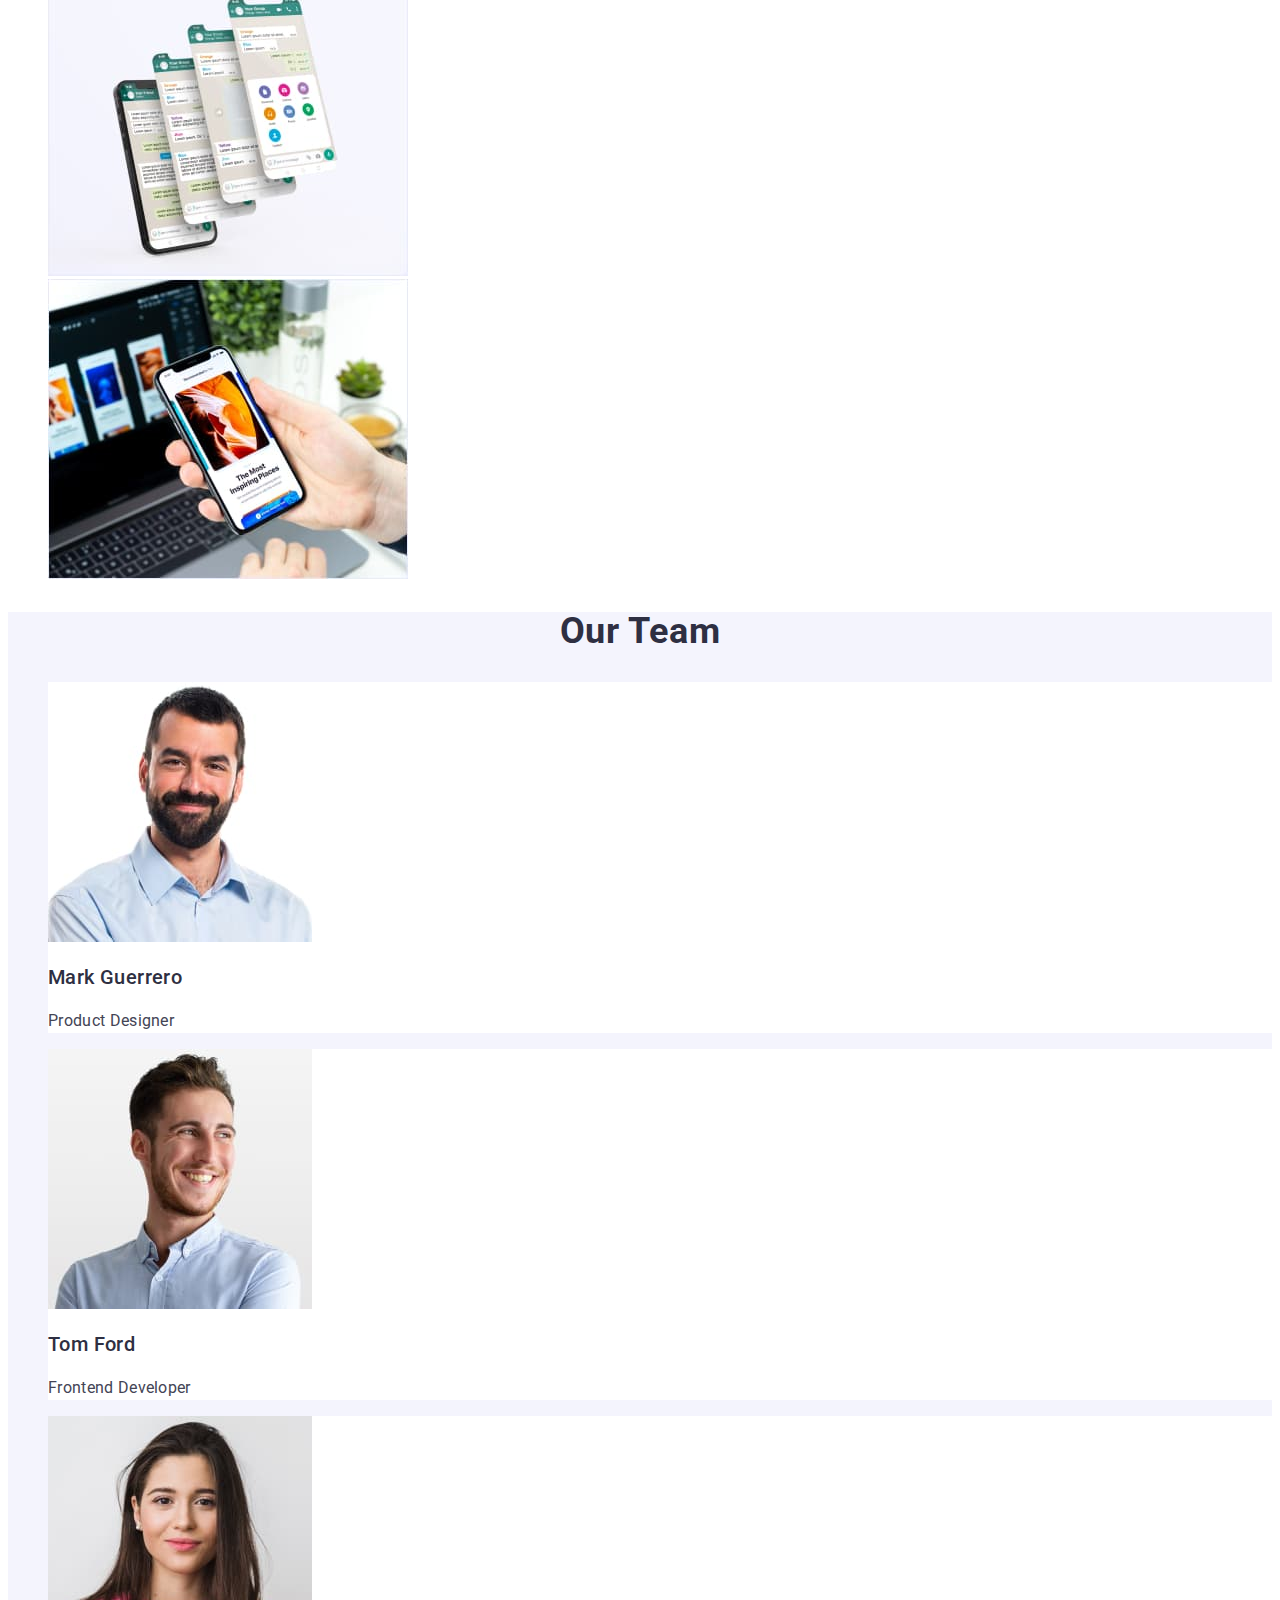
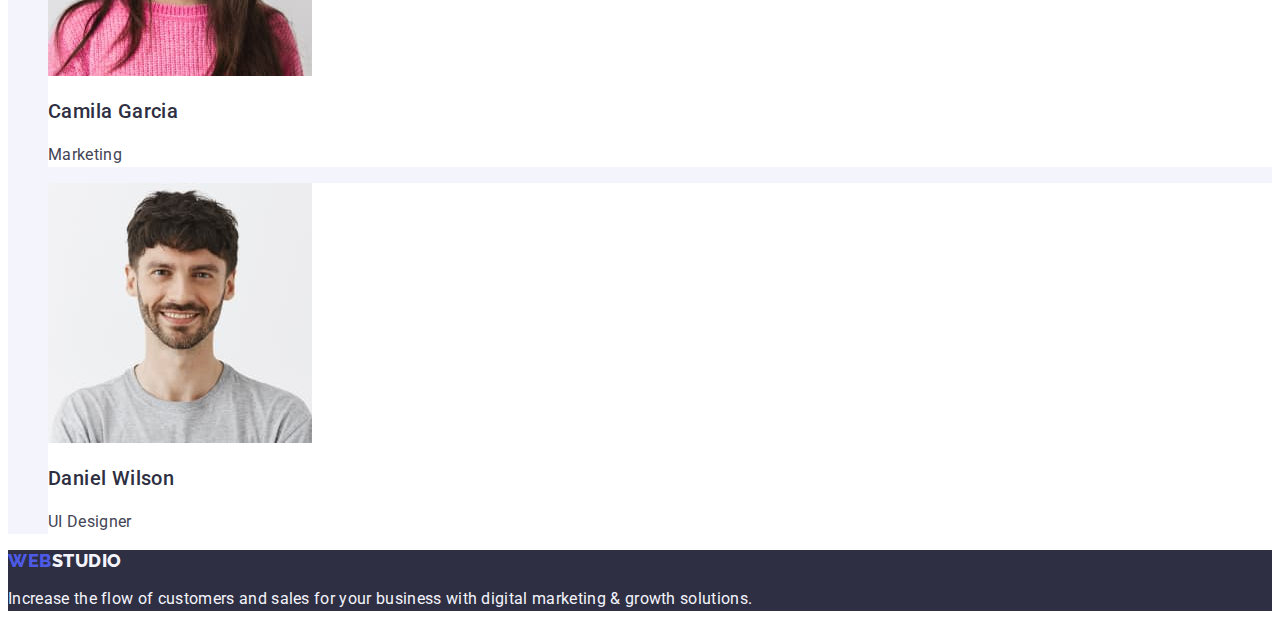
==== commit e37a67cc: "12" ====
--- a/index.html
+++ b/index.html
@@ -37,7 +37,7 @@
 
     <!--advantages-->
     <section> 
-        <h2 class="visually-hidden">Advantages</h2>
+        <h2 hidden>Advantages</h2>
         <ul class="list">
             <li>
                 <h3 class="advantage-title">Strategy</h3>
--- a/css/style.css
+++ b/css/style.css
@@ -8,12 +8,10 @@
     --white-background-color: #ffffff;
     --black-color: #000000;
     --hover-focus-color: #4D5AE5;
-    --button-hover-focus-color: #404bbf;     
-}
-
-a {
-    text-decoration: none;
-  }
+    --button-hover-focus-color: #404bbf;   
+    --section-hover-focus-color: #404BBF;  
+}
+
           
 body{
     font-family: 'Raleway', sans-serif;
@@ -22,14 +20,7 @@
     color: var(--primary-text-color);
     background-color: var(--white-background-color);
 }
-.visually-hidden {
-    /*приховані заголовки*/
-
-      overflow: hidden;
-      clip: rect(0 0 0 0);
-      clip-path: inset(50%);
-      margin: -1px;
-}
+
   .header-top {
     font-size: 16px;
     font-family: Roboto;
@@ -123,7 +114,8 @@
 }
 .herobutton:hover,
 .herobutton:focus {
-    color: var(--button-hover-focus-color);
+    color: var(--section-hover-focus-color);
+    background-color: var(--section-hover-focus-color);
 }
 
     /*Advantages*/
@@ -171,8 +163,6 @@
 }
 .team-card {
     background-color: var(--white-background-color);
-    border-radius: 0px 0px 4px 4px;
-    box-shadow: 0px 2px 1px 0px rgba(46, 47, 66, 0.08), 0px 1px 1px 0px rgba(46, 47, 66, 0.16), 0px 1px 6px 0px rgba(46, 47, 66, 0.08);
 }
 
 .team-name {
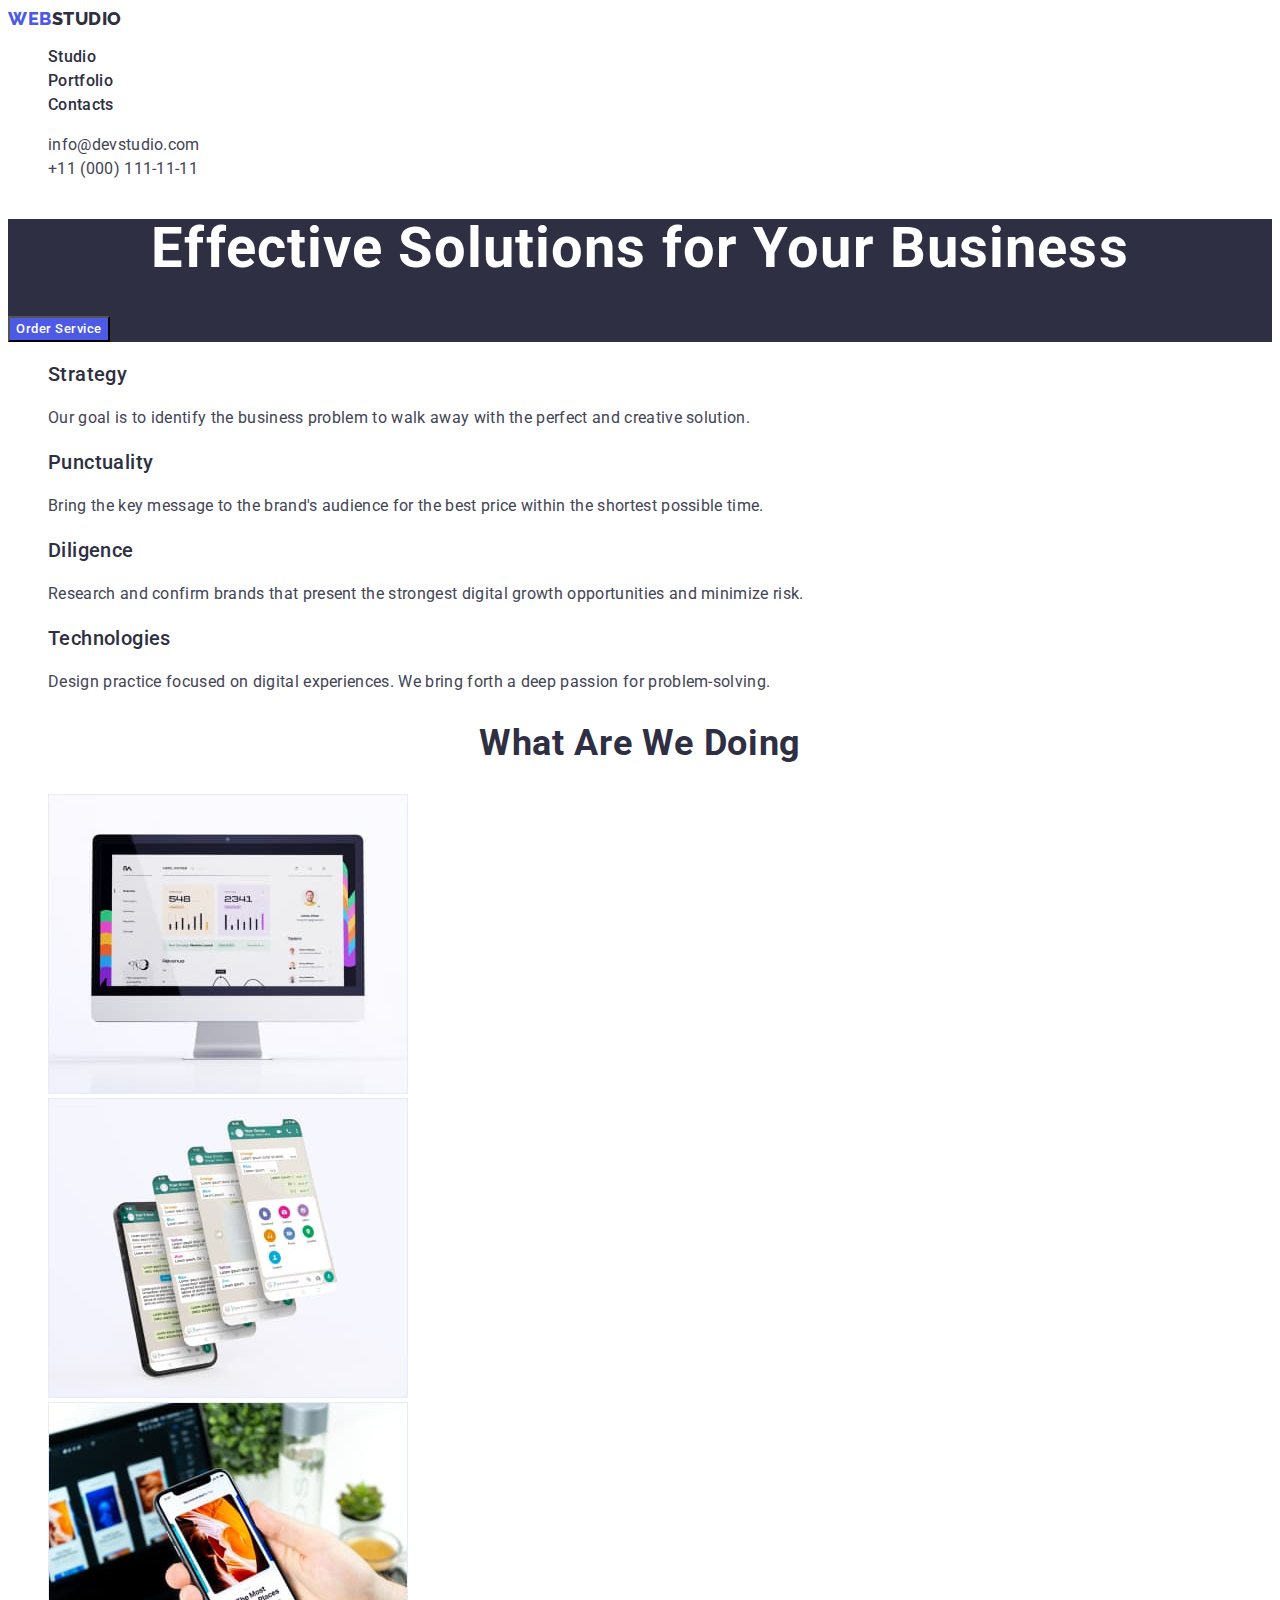
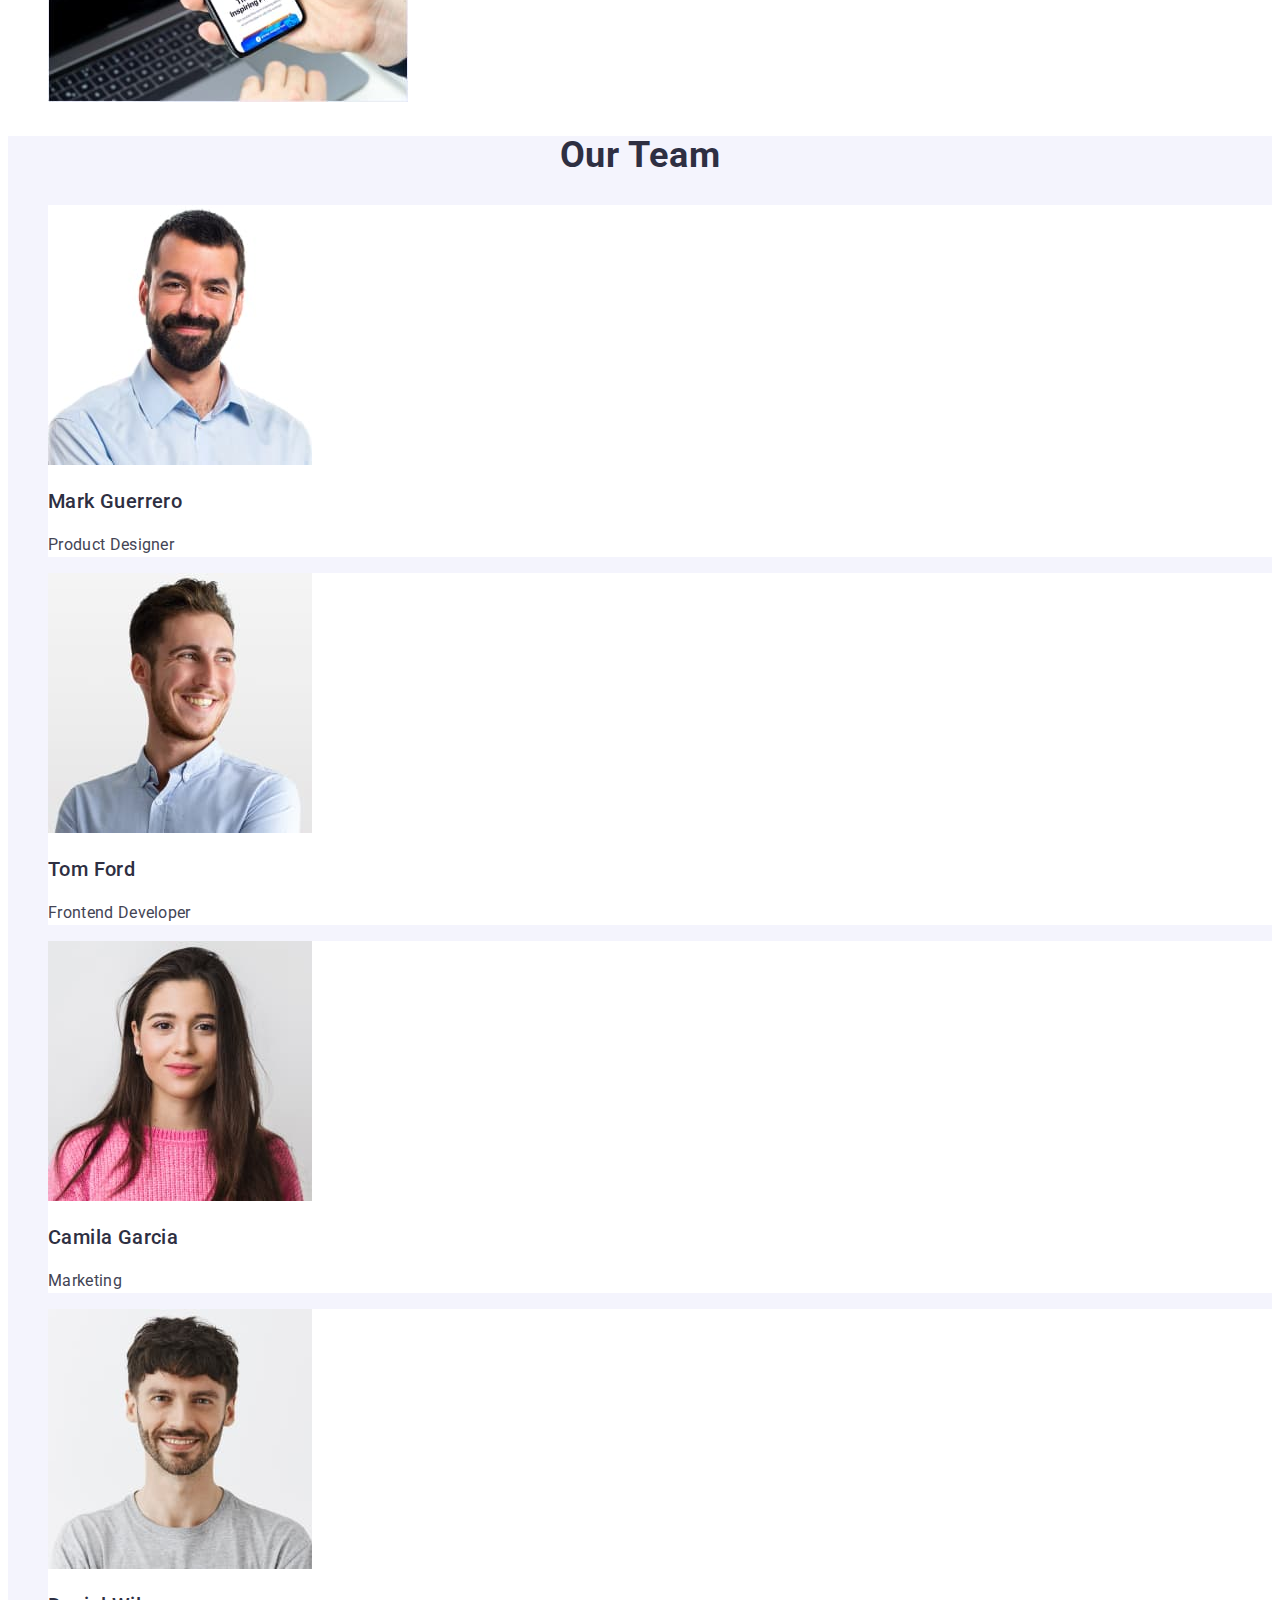
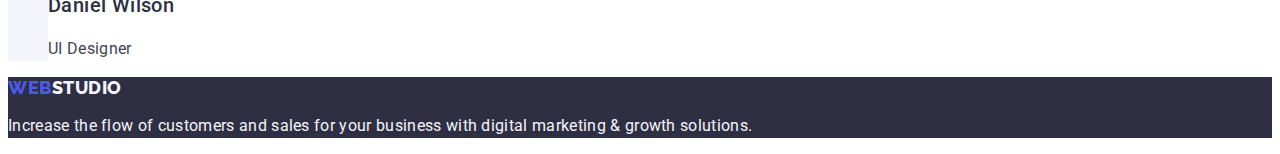
==== commit ff064c33: "last" ====
--- a/index.html
+++ b/index.html
@@ -31,7 +31,7 @@
 <main>
     <!--hero--> 
     <section class="hero">
-        <h1 class="herotitle">Effective Solutions <br> for Your Business</h1>
+        <h1 class="herotitle">Effective Solutions for Your Business</h1>
         <button type="button" class="herobutton" >Order Service</button>
     </section>
 
--- a/css/style.css
+++ b/css/style.css
@@ -14,20 +14,9 @@
 
           
 body{
-    font-family: 'Raleway', sans-serif;
     font-family: 'Roboto', sans-serif;
-    font-size: 14px;
-    color: var(--primary-text-color);
-    background-color: var(--white-background-color);
-}
-
-  .header-top {
-    font-size: 16px;
-    font-family: Roboto;
-    font-weight: 500;
-    line-height: 1.5;
-    letter-spacing: 0.02em;
-    color: var(--title-text-color);
+    color: var(--primary-text-color);
+    background-color: var(--white-background-color);
 }
 
 .link {
@@ -45,20 +34,14 @@
     color: var(--hover-focus-color);
 }
 .logopart {
-    font-size: 18px;
-    font-family: Raleway;
-    font-weight: 800;
-    line-height: 1.17;
-    letter-spacing: 0.03em;
-    text-transform: uppercase;
+    
     color: var(--title-text-color);
 }
 .list {
     list-style: none;
 }
 .menuheader {
-    font-size: 16px;
-    font-family: Roboto;
+    
     font-weight: 500;
     line-height: 1.5;
     letter-spacing: 0.02em;
@@ -72,29 +55,23 @@
     font-style: normal;
 }
 .contact {
-    font-size: 16px;
-    font-family: Roboto;
-    font-weight: 400;
+    
     line-height: 1.5;
     letter-spacing: 0.02em;
     color: var(--primary-text-color);
 }
 
 .contact:hover,
-.contact:focus,{
-  color: var(--button-hover-focus-color)
+.contact:focus {
+    color: var(--button-hover-focus-color);
 }
 .hero {
-    width: 1600px;
-    height: 600px;
-    left: 0px;
-    top: 80px;
-    background: var(--title-text-color);
+    
+    background-color: var(--title-text-color);
 }
 .herotitle {
     /*Effective Solutions for Your Business*/
     font-size: 56px;
-    font-family: Roboto;
     font-weight: 700;
     line-height: 1.07;
     letter-spacing: 0.02em;
@@ -103,18 +80,17 @@
 }
 .herobutton {
     /*Order Service*/
-    font-size: 16px;
     font-family: inherit;
     font-weight: 500;
     line-height: 1.5;
     letter-spacing: 0.04em;
-    background: var(--hover-focus-color);
+    background-color: var(--hover-focus-color);
     color: var(--white-background-color);
     cursor: pointer;
 }
 .herobutton:hover,
 .herobutton:focus {
-    color: var(--section-hover-focus-color);
+    
     background-color: var(--section-hover-focus-color);
 }
 
@@ -122,16 +98,13 @@
 
 .advantage-title {
     font-size: 20px;
-    font-family: Roboto;
     font-weight: 500;
     line-height: 1.2;
     letter-spacing: 0.02em;
     color: var(--title-text-color);
 }
 .advantage-text {
-    font-size: 16px;
-    font-family: Roboto;
-    font-weight: 400;
+    
     line-height: 1.5;
     letter-spacing: 0.02em;
     color: var(--primary-text-color);
@@ -139,7 +112,6 @@
 
 .boxestitle {
     font-size: 36px;
-    font-family: Roboto;
     font-weight: 700;
     line-height: 1.11;
     letter-spacing: 0.02em;
@@ -153,7 +125,6 @@
 }
 .team-title {
     font-size: 36px;
-    font-family: Roboto;
     font-weight: 700;
     line-height: 1.11;
     letter-spacing: 0.02em;
@@ -167,16 +138,13 @@
 
 .team-name {
     font-size: 20px;
-    font-family: Roboto;
     font-weight: 500;
     line-height: 1.2;
     letter-spacing: 0.02em;
     color: var(--title-text-color);
 }
 .team-job {
-    font-size: 16px;
-    font-family: Roboto;
-    font-weight: 400;
+    
     line-height: 1.5;
     letter-spacing: 0.02em;
     color: var(--primary-text-color);
@@ -195,9 +163,7 @@
     color: var(--team-bg-color);
 }
 .footer-text {
-    font-size: 16px;
-    font-family: Roboto;
-    font-weight: 400;
+    
     line-height: 1.5;
     letter-spacing: 0.02em;
     color: var(--team-bg-color);
@@ -208,7 +174,7 @@
 }
 
 .button-portfolio {
-    font-size: 16px;
+    
     font-family: inherit;
     font-weight: 500;
     line-height: 1.5;
@@ -227,17 +193,14 @@
 }
 .head-portfolio {
     font-size: 20px;
-    font-family: Roboto;
     font-weight: 500;
     line-height: 1.2;
     letter-spacing: 0.02em;
     color: var(--title-text-color);
 }
 .portfolio-text {
-    font-size: 16px;
-    font-family: Roboto;
-    font-weight: 400;
-    line-height: 1.5;
-    letter-spacing: 0.02em;
-    color: var(--primary-text-color);
-}
+    
+    line-height: 1.5;
+    letter-spacing: 0.02em;
+    color: var(--primary-text-color);
+}
